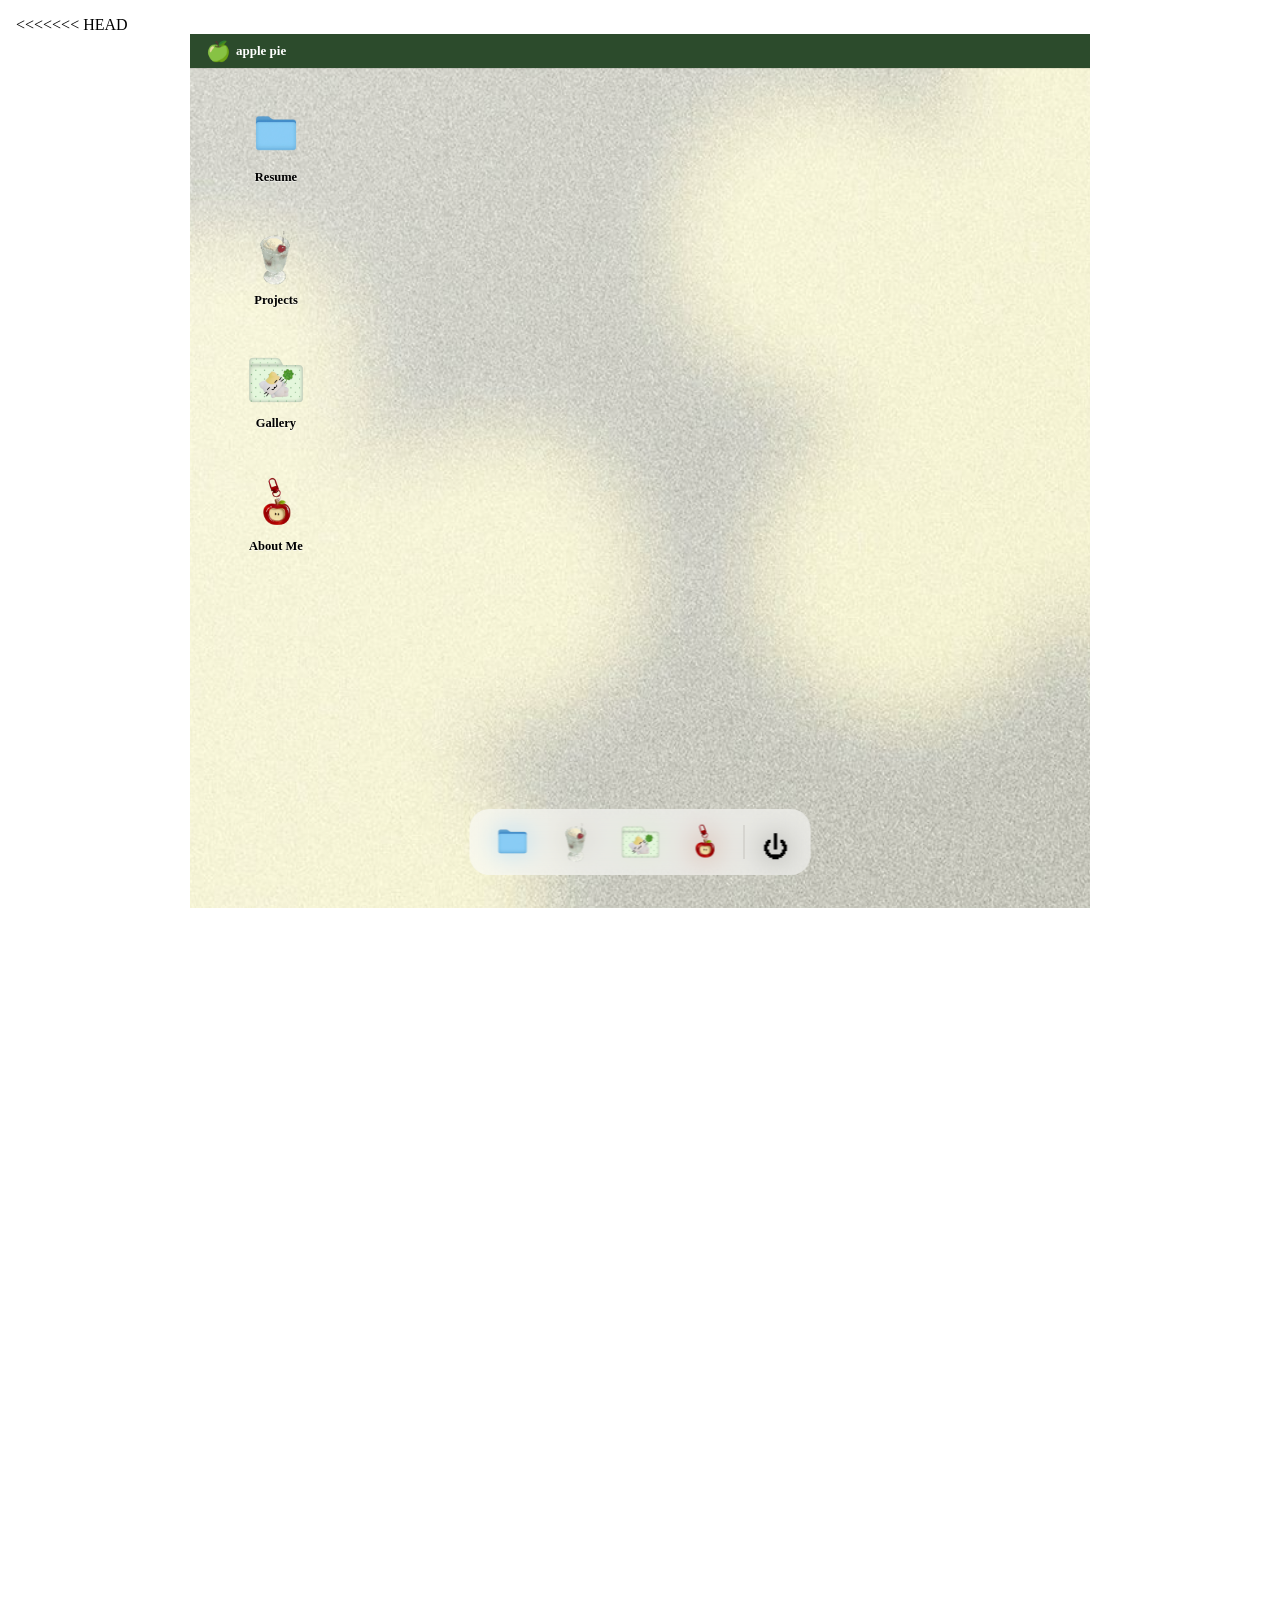
==== desktop/desktop.html @ 56070a5b "Merge remote changes" ====
<<<<<<< HEAD
<!DOCTYPE html>
<html lang="en">
<head>
<meta charset="UTF-8" />
<meta name="viewport" content="width=device-width, initial-scale=1.0" />
<title>Mandy's Desktop</title>
<link rel="preconnect" href="https://fonts.googleapis.com">
<link href="https://fonts.googleapis.com/css2?family=Quicksand:wght@500;600;700&family=Poppins:wght@400;500&family=Caveat:wght@600;700&display=swap" rel="stylesheet">
<link rel="stylesheet" href="desktop.css" />
</head>
<body>

  <div class="desktop-screen"> 
  <!-- Menu Bar -->
  <header class="menubar">
    <div class="menubar-left">
      <span class="menubar-logo">🍏</span>
      <span class="menubar-title">apple pie</span>
      <!-- <span class="menubar-item">File</span>
      <span class="menubar-item">Edit</span>
      <span class="menubar-item">View</span> -->
    </div>
    <div class="menubar-right">
      <span class="menubar-clock" id="clock"> </span>
    </div>
  </header>

  <div class="desktop-stage">
    <!-- Desktop -->
    <main id="desktop">

      <!-- Desktop icons -->
      <div class="icon-grid">
        <div class="folder" data-window="resumeWindow">
          <div class="folder-icon folder-icon--resume">
            <img class="folder-icon__img" src="/assets/folders/folder1.png" alt="Resume icon" />
          </div>
          <span class="folder-label">Resume</span>
        </div>

        <div class="folder" data-window="projectsWindow">
          <div class="folder-icon folder-icon--projects">
            <img class="folder-icon__img" src="/assets/folders/folder2.png" alt="Projects icon" />
          </div>
          <span class="folder-label">Projects</span>
        </div>

        <div class="folder" data-window="galleryWindow">
          <div class="folder-icon folder-icon--gallery">
            <img class="folder-icon__img" src="/assets/folders/folder3.png" alt="Gallery icon" />
          </div>
          <span class="folder-label">Gallery</span>
        </div>

        <div class="folder" data-window="aboutWindow">
          <div class="folder-icon folder-icon--about">
            <img class="folder-icon__img" src="/assets/folders/folder4.png" alt="About icon" />
          </div>
          <span class="folder-label">About Me</span>
        </div>

      </div>

    </main>

    <!-- ===== Windows ===== -->

    <!-- Resume Window -->
    <div class="window" id="resumeWindow" data-default-w="560" data-default-h="420" data-default-top="40" data-default-left="220">
      <div class="window-header">
        <div class="window-controls">
          <button class="window-control window-control--min" data-action="min" aria-label="Minimize">—</button>
          <button class="window-control window-control--max" data-action="max" aria-label="Toggle fullscreen">▢</button>         
          <button class="window-control window-control--close" data-action="close" aria-label="Close">✕</button>
        </div>
        <span class="window-title">Resume.pdf</span>
        <span class="window-spacer"></span>
      </div>
      <div class="window-body">
        <h2>Amanda Christy S. Ruazol</h2>
        <p class="window-sub">Frontend / Web Developer</p>
        <p>Associate Software Engineer with a focus on JavaScript, TypeScript, and crafting cozy, detail-oriented frontend experiences. Currently building out a portfolio that blends clean code with handcrafted, game-inspired design.</p>
        <h3>Skills</h3>
        <ul class="window-list">
          <li>JavaScript &amp; TypeScript</li>
          <li>HTML5 Canvas &amp; interactive UI</li>
          <li>Frontend architecture &amp; team coding standards</li>
        </ul>
      </div>
    </div>

    <!-- Projects Window -->
    <div class="window" id="projectsWindow" data-default-w="600" data-default-h="440" data-default-top="120" data-default-left="240">
      <div class="window-header">
        <div class="window-controls">
          <button class="window-control window-control--min" data-action="min" aria-label="Minimize">—</button>
          <button class="window-control window-control--max" data-action="max" aria-label="Toggle fullscreen">▢</button>         
          <button class="window-control window-control--close" data-action="close" aria-label="Close">✕</button>
        </div>
        <span class="window-title">Projects</span>
        <span class="window-spacer"></span>
      </div>
      <div class="window-body">
        <div class="project-card">
          <h3>Cozy Town Portfolio</h3>
          <p>A Stardew Valley-inspired about-me site built with vanilla JS and the Canvas API — walk a character around town to explore.</p>
        </div>
        <div class="project-card">
          <h3>HEARTHLOG</h3>
          <p>A pixel-art cottagecore practice journal app, reworked from an early pastel concept into a warmer handcrafted theme.</p>
        </div>
        <div class="project-card">
          <h3>Depreciation Services Site</h3>
          <p>A Next.js 14 portfolio project deployed via Vercel, modeled on a property depreciation services business.</p>
        </div>
      </div>
    </div>

    <!-- Gallery Window -->
    <div class="window" id="galleryWindow" data-default-w="560" data-default-h="400" data-default-top="150" data-default-left="260">
      <div class="window-header">
        <div class="window-controls">
          <button class="window-control window-control--min" data-action="min" aria-label="Minimize">—</button>
          <button class="window-control window-control--max" data-action="max" aria-label="Toggle fullscreen">▢</button>         
          <button class="window-control window-control--close" data-action="close" aria-label="Close">✕</button>
        </div>
        <span class="window-title">Gallery</span>
        <span class="window-spacer"></span>
      </div>
      <div class="window-body">
        <p>Sketches, OCs, and pixel art live here. Drop your image files in and swap these placeholders out.</p>
        <div class="gallery-grid">
          <div class="gallery-tile">🎨</div>
          <div class="gallery-tile">🪴</div>
          <div class="gallery-tile">🧶</div>
          <div class="gallery-tile">🐾</div>
        </div>
      </div>
    </div>

    <!-- About Window -->
    <div class="window" id="aboutWindow" data-default-w="500" data-default-h="360" data-default-top="180" data-default-left="280">
      <div class="window-header">
        <div class="window-controls">
          <button class="window-control window-control--min" data-action="min" aria-label="Minimize">—</button>
          <button class="window-control window-control--max" data-action="max" aria-label="Toggle fullscreen">▢</button>         
          <button class="window-control window-control--close" data-action="close" aria-label="Close">✕</button>
        </div>
        <span class="window-title">About Me</span>
        <span class="window-spacer"></span>
      </div>
      <div class="window-body">
        <h2>Hi, I'm Mandy 🌿</h2>
        <p>I build cozy, detail-driven web experiences and love mixing technical work with pixel art and handcrafted design. Welcome to my desktop!</p>
      </div>
    </div>

  </div>


  <!-- Dock -->
  <nav class="dock" aria-label="Dock">
    <button class="dock-item" data-window="resumeWindow">
      <img src="/assets/folders/folder1.png" alt="Resume" />
      <i>Resume</i>
    </button>
    <button class="dock-item" data-window="projectsWindow">
      <img src="/assets/folders/folder2.png" alt="Projects" />
      <i>Projects</i>
    </button>
    <button class="dock-item" data-window="galleryWindow">
      <img src="/assets/folders/folder3.png" alt="Gallery" />
      <i>Gallery</i>
    </button>
    <button class="dock-item" data-window="aboutWindow">
      <img src="/assets/folders/folder4.png" alt="About" />
      <i>About</i>
    </button>
    <span class="dock-divider"></span>
    <button class="dock-item dock-item--exit" id="dockLogout"><span>⏻</span><i>Log Out</i></button>
  </nav>

  <!-- Logout confirm modal -->
  <div class="modal-overlay" id="logoutOverlay">
    <div class="modal">
      <!-- <p class="modal__plant">🌿</p> -->
      <h3>Heading out already?</h3>
      <p>You'll be logged out and sent back to the homepage.</p>
      <div class="modal__actions">
        <button class="modal__btn modal__btn--no" id="logoutNo">Stay</button>
        <button class="modal__btn modal__btn--yes" id="logoutYes">Log Out</button>
      </div>
    </div>
  </div>

  <script src="desktop.js"></script>
  </div>
</body>
=======
<!DOCTYPE html>
<html lang="en">
<head>
<meta charset="UTF-8" />
<meta name="viewport" content="width=device-width, initial-scale=1.0" />
<title>Mandy's Desktop</title>
<link rel="preconnect" href="https://fonts.googleapis.com">
<link href="https://fonts.googleapis.com/css2?family=Quicksand:wght@500;600;700&family=Poppins:wght@400;500&family=Caveat:wght@600;700&display=swap" rel="stylesheet">
<link rel="stylesheet" href="desktop.css" />
</head>
<body>

  <div class="desktop-screen"> 
  <!-- Menu Bar -->
  <header class="menubar">
    <div class="menubar-left">
      <span class="menubar-logo">🍏</span>
      <span class="menubar-title">apple pie</span>
      <!-- <span class="menubar-item">File</span>
      <span class="menubar-item">Edit</span>
      <span class="menubar-item">View</span> -->
    </div>
    <div class="menubar-right">
      <span class="menubar-clock" id="clock"> </span>
    </div>
  </header>

  <div class="desktop-stage">
    <!-- Desktop -->
    <main id="desktop">

      <!-- Desktop icons -->
      <div class="icon-grid">
        <div class="folder" data-window="resumeWindow">
          <div class="folder-icon folder-icon--resume">
            <img class="folder-icon__img" src="/assets/folders/folder1.png" alt="Resume icon" />
          </div>
          <span class="folder-label">Resume</span>
        </div>

        <div class="folder" data-window="projectsWindow">
          <div class="folder-icon folder-icon--projects">
            <img class="folder-icon__img" src="/assets/folders/folder2.png" alt="Projects icon" />
          </div>
          <span class="folder-label">Projects</span>
        </div>

        <div class="folder" data-window="galleryWindow">
          <div class="folder-icon folder-icon--gallery">
            <img class="folder-icon__img" src="/assets/folders/folder3.png" alt="Gallery icon" />
          </div>
          <span class="folder-label">Gallery</span>
        </div>

        <div class="folder" data-window="aboutWindow">
          <div class="folder-icon folder-icon--about">
            <img class="folder-icon__img" src="/assets/folders/folder4.png" alt="About icon" />
          </div>
          <span class="folder-label">About Me</span>
        </div>

      </div>

    </main>

    <!-- ===== Windows ===== -->

    <!-- Resume Window -->
    <div class="window" id="resumeWindow" data-default-w="560" data-default-h="420" data-default-top="40" data-default-left="220">
      <div class="window-header">
        <div class="window-controls">
          <button class="window-control window-control--min" data-action="min" aria-label="Minimize">—</button>
          <button class="window-control window-control--max" data-action="max" aria-label="Toggle fullscreen">▢</button>         
          <button class="window-control window-control--close" data-action="close" aria-label="Close">✕</button>
        </div>
        <span class="window-title">Resume.pdf</span>
        <span class="window-spacer"></span>
      </div>
      <div class="window-body">
        <h2>Amanda Christy S. Ruazol</h2>
        <p class="window-sub">Frontend / Web Developer</p>
        <p>Associate Software Engineer with a focus on JavaScript, TypeScript, and crafting cozy, detail-oriented frontend experiences. Currently building out a portfolio that blends clean code with handcrafted, game-inspired design.</p>
        <h3>Skills</h3>
        <ul class="window-list">
          <li>JavaScript &amp; TypeScript</li>
          <li>HTML5 Canvas &amp; interactive UI</li>
          <li>Frontend architecture &amp; team coding standards</li>
        </ul>
      </div>
    </div>

    <!-- Projects Window -->
    <div class="window" id="projectsWindow" data-default-w="600" data-default-h="440" data-default-top="120" data-default-left="240">
      <div class="window-header">
        <div class="window-controls">
          <button class="window-control window-control--min" data-action="min" aria-label="Minimize">—</button>
          <button class="window-control window-control--max" data-action="max" aria-label="Toggle fullscreen">▢</button>         
          <button class="window-control window-control--close" data-action="close" aria-label="Close">✕</button>
        </div>
        <span class="window-title">Projects</span>
        <span class="window-spacer"></span>
      </div>
      <div class="window-body">
        <div class="project-card">
          <h3>Cozy Town Portfolio</h3>
          <p>A Stardew Valley-inspired about-me site built with vanilla JS and the Canvas API — walk a character around town to explore.</p>
        </div>
        <div class="project-card">
          <h3>HEARTHLOG</h3>
          <p>A pixel-art cottagecore practice journal app, reworked from an early pastel concept into a warmer handcrafted theme.</p>
        </div>
        <div class="project-card">
          <h3>Depreciation Services Site</h3>
          <p>A Next.js 14 portfolio project deployed via Vercel, modeled on a property depreciation services business.</p>
        </div>
      </div>
    </div>

    <!-- Gallery Window -->
    <div class="window" id="galleryWindow" data-default-w="560" data-default-h="400" data-default-top="150" data-default-left="260">
      <div class="window-header">
        <div class="window-controls">
          <button class="window-control window-control--min" data-action="min" aria-label="Minimize">—</button>
          <button class="window-control window-control--max" data-action="max" aria-label="Toggle fullscreen">▢</button>         
          <button class="window-control window-control--close" data-action="close" aria-label="Close">✕</button>
        </div>
        <span class="window-title">Gallery</span>
        <span class="window-spacer"></span>
      </div>
      <div class="window-body">
        <p>Sketches, OCs, and pixel art live here. Drop your image files in and swap these placeholders out.</p>
        <div class="gallery-grid">
          <div class="gallery-tile">🎨</div>
          <div class="gallery-tile">🪴</div>
          <div class="gallery-tile">🧶</div>
          <div class="gallery-tile">🐾</div>
        </div>
      </div>
    </div>

    <!-- About Window -->
    <div class="window" id="aboutWindow" data-default-w="500" data-default-h="360" data-default-top="180" data-default-left="280">
      <div class="window-header">
        <div class="window-controls">
          <button class="window-control window-control--min" data-action="min" aria-label="Minimize">—</button>
          <button class="window-control window-control--max" data-action="max" aria-label="Toggle fullscreen">▢</button>         
          <button class="window-control window-control--close" data-action="close" aria-label="Close">✕</button>
        </div>
        <span class="window-title">About Me</span>
        <span class="window-spacer"></span>
      </div>
      <div class="window-body">
        <h2>Hi, I'm Mandy 🌿</h2>
        <p>I build cozy, detail-driven web experiences and love mixing technical work with pixel art and handcrafted design. Welcome to my desktop!</p>
      </div>
    </div>

  </div>


  <!-- Dock -->
  <nav class="dock" aria-label="Dock">
    <button class="dock-item" data-window="resumeWindow">
      <img src="/assets/folders/folder1.png" alt="Resume" />
      <i>Resume</i>
    </button>
    <button class="dock-item" data-window="projectsWindow">
      <img src="/assets/folders/folder2.png" alt="Projects" />
      <i>Projects</i>
    </button>
    <button class="dock-item" data-window="galleryWindow">
      <img src="/assets/folders/folder3.png" alt="Gallery" />
      <i>Gallery</i>
    </button>
    <button class="dock-item" data-window="aboutWindow">
      <img src="/assets/folders/folder4.png" alt="About" />
      <i>About</i>
    </button>
    <span class="dock-divider"></span>
    <button class="dock-item dock-item--exit" id="dockLogout"><span>⏻</span><i>Log Out</i></button>
  </nav>

  <!-- Logout confirm modal -->
  <div class="modal-overlay" id="logoutOverlay">
    <div class="modal">
      <!-- <p class="modal__plant">🌿</p> -->
      <h3>Heading out already?</h3>
      <p>You'll be logged out and sent back to the homepage.</p>
      <div class="modal__actions">
        <button class="modal__btn modal__btn--no" id="logoutNo">Stay</button>
        <button class="modal__btn modal__btn--yes" id="logoutYes">Log Out</button>
      </div>
    </div>
  </div>

  <script src="desktop.js"></script>
  </div>
</body>
>>>>>>> 85ffab3bead5f050ecdac1ff3af8a77c64971bf2
</html>
---- desktop/desktop.css ----
<<<<<<< HEAD
/* ============ Tokens ============ */
:root {
  --cream: #F2ECDC;
  --cream-deep: #E7DCC2;
  --sage: #9CAE8C;
  --sage-dark: #7E9470;
  --lilac: #C9AEDB;
  --terracotta: #D98E6B;
  --terracotta-dark: #C97953;
  --ink: #4A4339;
  --ink-soft: #6E6555;
  --cloud: #FBF7EE;
  --shadow: rgba(74, 67, 57, 0.18);
  --panel-border-light: #ffffff;
  --panel-border-mid: #8a8a8a;
  --panel-border-dark: #000000;
  --font-display: 'Press Start 2P', monospace;
}

* { box-sizing: border-box; }

html, body {
  align-items: center;
  margin: 0;
  padding: 8px 8px 16px;
  height: 100dvh;
  overflow: hidden;
  background: var(--sage);
}

/* ============ Desktop Screen ============ */
.desktop-screen {
  max-width: 900px;
  height: 100%;
  margin: 0 auto;
  font-family: var(--font-display);
  color: var(--ink);
  position: relative;
  display: flex;
  flex-direction: column;
  overflow: hidden;
  background-color: var(--cream);
  background-image:
  linear-gradient(to bottom right, rgba(255,255,255,0.35), rgba(255,255,255,0.08)),
  url("/assets/wallpaper2.jpg");
  background-position: center, center;
  background-size: cover, cover;
  background-repeat: no-repeat, no-repeat;

  /* ✨ Retro pop‑up border */
  border: 3px solid var(--panel-border-dark);
  border-top-color: var(--panel-border-light);
  border-left-color: var(--panel-border-mid);
  border-right-color: var(--panel-border-mid);
  border-bottom-color: var(--panel-border-dark);

  /* 💫 Inner glow + frame */
  box-shadow:
    inset 0 0 0 2px var(--panel-border-light),
    0 0 0 0 var(--panel-border-mid),
    0 20px 40px rgba(0, 0, 0, 0.18);
}

/* ============ Menu bar ============ */
.menubar {
  height: 34px;
  background: rgb(44, 75, 44);
  backdrop-filter: blur(8px);
  display: flex;
  align-items: center;
  justify-content: space-between;
  padding: 0 16px;
  margin: 0;
  font-family: var(--font-display);
  font-size: 13px;
  font-weight: 600;
  color: #fff;
  box-shadow: 0 1px 0 rgba(0,0,0,0.08);
  position: relative;
  z-index: 1000;
}

.menubar-left, .menubar-right {
  display: flex;
  align-items: center;
  gap: 5px;
}

.menubar-logo { font-size: 20px; }
.menubar-title { font-weight: 700; }
.menubar-item { opacity: 0.85; cursor: default; }
.menubar-item:hover { opacity: 1; }

.menubar-clock {
  font-variant-numeric: tabular-nums;
  letter-spacing: 0.5px;
}

.logout-btn {
  display: flex;
  align-items: center;
  gap: 5px;
  background: var(--terracotta);
  color: #fff;
  border: none;
  border-radius: 14px;
  padding: 5px 12px;
  font-family: var(--font-display);
  font-weight: 600;
  font-size: 12px;
  cursor: pointer;
  transition: background 0.15s ease, transform 0.15s ease;
}
.logout-btn:hover {
  background: var(--terracotta-dark);
  transform: translateY(-1px);
}
.logout-icon { font-size: 13px; }

/* ============ Desktop ============ */
.desktop-stage {
  position: relative;
  flex: 1;
  min-height: 0;
  overflow: hidden;
}

#desktop {
  position: relative;
  flex: 1;
  min-height: 0;
  width: 100%;
  padding: 28px 40px;
  height: 100%;
}

.icon-grid {
  display: flex;
  flex-wrap: wrap;
  gap: 26px;
  width: 140px;
}

.folder {
  width: 92px;
  display: flex;
  flex-direction: column;
  align-items: center;
  gap: 6px;
  cursor: pointer;
  padding: 8px 4px;
  border-radius: 10px;
  transition: background 0.15s ease;
}
.folder:hover { background: rgba(255,255,255,0.35); }
.folder:active { background: rgba(255,255,255,0.5); }

.folder-icon {
  width: 60px;
  height: 60px;
  display: flex;
  align-items: center;
  justify-content: center;
  font-size: 24px;
}

.folder-icon__img {
  width: 100%;
  height: 100%;
  object-fit: cover;
  display: block;
}

.folder-label {
  font-family: var(--font-display);
  font-size: 12.5px;
  font-weight: 600;
  color: var(--ink);
  text-shadow: 0 1px 0 rgba(255,255,255,0.6);
  text-align: center;
}

/* ============ Windows ============ */
.window {
  display: none;
  position: absolute;
  top: 18%;
  left: 30%;
  width: 460px;
  background: var(--cloud);
  border-radius: 10px;
  border: 3px solid var(--panel-border-dark);
  border-top-color: var(--panel-border-light);
  border-left-color: var(--panel-border-light);
  border-right-color: var(--panel-border-mid);
  border-bottom-color: var(--panel-border-dark);
  box-shadow:
    inset 0 0 0 2px var(--panel-border-light),
    0 10px 30px rgba(0,0,0,0.25);
  overflow: hidden;
  z-index: 100;
}
.window.is-open { display: flex; flex-direction: column; }
.window.is-maximized {
  top: 0 !important;
  left: 0 !important;
  width: 100% !important;
  height: 100% !important;
  border-radius: 0 !important;
}

.window-header {
  background: var(--ink-soft);
  padding: 10px 14px;
  display: flex;
  align-items: center;
  gap: 10px;
  cursor: grab;
  font-family: var(--font-display);
}
.window-header:active { cursor: grabbing; }

.window-controls { display: flex; gap: 8px; align-items: center; }
.window-control {
  width: 23px;
  height: 23px;
  border: none;
  border-radius: 50%;
  display: inline-flex;
  align-items: center;
  justify-content: center;
  font-size: 11px;
  font-weight: 700;
  cursor: pointer;
  padding: 0;
  color: #fff;
  background: rgba(255,255,255,0.16);
  transition: transform 0.15s ease, background 0.15s ease;
}
.window-control:hover { transform: scale(1.05); background: rgba(255,255,255,0.24); }
.window-control--close { background: #C95B5B; }
.window-control--close:hover { background: #D96A6A; }
.window-control--min { background: #D4B157; }
.window-control--min:hover { background: #E0BE65; }
.window-control--max { background: #7E9470; font-size: 13px; line-height: 1; }
.window-control--max:hover { background: #8FA67F; }

.window-title {
  flex: 1;
  text-align: center;
  font-size: 13px;
  font-weight: 700;
  color: #fff;
}
.window-spacer { width: 53px; }

.window-body {
  padding: 22px 26px;
  overflow-y: auto;
  flex: 1 1 auto;
  min-height: 0;
  font-size: 14px;
  line-height: 1.6;
  color: var(--ink-soft);
}
.window-body h2 {
  font-family: var(--font-display);
  color: var(--ink);
  margin: 0 0 4px;
  font-size: 21px;
}
.window-body h3 {
  font-family: var(--font-display);
  color: var(--ink);
  font-size: 15px;
  margin: 16px 0 8px;
}
.window-sub {
  font-style: italic;
  color: var(--terracotta-dark);
  margin: 0 0 12px;
  font-size: 13px;
}
.window-list { margin: 0; padding-left: 18px; }
.window-list li { margin-bottom: 4px; }

.project-card {
  background: rgba(156,174,140,0.12);
  border-radius: 10px;
  padding: 12px 16px;
  margin-bottom: 12px;
}
.project-card h3 { margin: 0 0 6px; }
.project-card p { margin: 0; }

.gallery-grid {
  display: grid;
  grid-template-columns: repeat(2, 1fr);
  gap: 14px;
  margin-top: 14px;
}
.gallery-tile {
  background: rgba(201,174,219,0.18);
  border-radius: 12px;
  height: 90px;
  display: flex;
  align-items: center;
  justify-content: center;
  font-size: 32px;
}

/* ============ Dock ============ */
.dock {
  position: fixed;
  bottom: 25px;
  left: 50%;
  transform: translateX(-50%);
  display: flex;
  align-items: flex-end;
  gap: 6px;
  background: rgba(255,255,255,0.35);
  backdrop-filter: blur(14px);
  border-radius: 20px;
  padding: 8px 14px;
  box-shadow: 0 10px 30px var(--shadow), inset 0 0 0 1px rgba(255,255,255,0.5);
  z-index: 900;
}

.dock-item {
  background: none;
  border: none;
  display: flex;
  flex-direction: column;
  align-items: center;
  cursor: pointer;
  font-size: 26px;
  padding: 4px 8px;
  border-radius: 12px;
  transition: transform 0.15s ease;
  position: relative;
}

.dock-item img {
  width: 42px;
  height: 42px;
  object-fit: cover;
  display: block;
}
.dock-item:hover { transform: translateY(-6px) scale(1.08); }
.dock-item i {
  position: absolute;
  bottom: -22px;
  font-family: var(--font-display);
  font-style: normal;
  font-size: 15px;
  font-weight: 700;
  color: var(--ink);
  background: var(--cloud);
  padding: 1px 8px;
  border-radius: 8px;
  white-space: nowrap;
  opacity: 0;
  pointer-events: none;
  transition: opacity 0.15s ease;
}
.dock-item:hover i { opacity: 1; }

.dock-divider {
  width: 1px;
  height: 34px;
  background: rgba(74,67,57,0.2);
  margin: 0 4px;
  align-self: center;
}

.dock-item--exit span { color: var(--terracotta-dark); }

/* ============ Logout modal ============ */
.modal-overlay {
  display: none;
  position: fixed;
  inset: 0;
  background: rgba(74,67,57,0.35);
  backdrop-filter: blur(3px);
  align-items: center;
  justify-content: center;
  z-index: 2000;
}
.modal-overlay.is-open { display: flex; }

.modal {
  background: var(--cloud);
  border-radius: 18px;
  padding: 28px 30px 24px;
  width: 300px;
  text-align: center;
  box-shadow: 0 20px 50px rgba(0,0,0,0.3);
}
.modal__plant { font-size: 30px; margin: 0 0 6px; }
.modal h3 {
  font-family: var(--font-display);
  margin: 0 0 8px;
  font-size: 18px;
  color: var(--ink);
}
.modal p { font-size: 13px; color: var(--ink-soft); margin: 0 0 18px; }

.modal__actions { display: flex; gap: 10px; justify-content: center; }
.modal__btn {
  font-family: var(--font-display);
  font-weight: 700;
  font-size: 13px;
  border: none;
  border-radius: 12px;
  padding: 9px 18px;
  cursor: pointer;
  transition: transform 0.15s ease, background 0.15s ease;
}
.modal__btn--no { background: rgba(156,174,140,0.25); color: var(--ink); }
.modal__btn--no:hover { background: rgba(156,174,140,0.4); }
.modal__btn--yes { background: var(--terracotta); color: #fff; }
.modal__btn--yes:hover { background: var(--terracotta-dark); transform: translateY(-1px); }

/* ============ Responsive ============ */
@media (max-width: 720px) {
  .sticky-note { position: static; margin: 20px 0; transform: none; }
  .sticker { display: none; }
  .window { width: 90vw !important; left: 5vw !important; }
  .menubar-item { display: none; }
}

/* ===== Taskbar ===== */
.taskbar {
  position: fixed;
  bottom: 0;
  left: 0;
  width: 100%;
  height: 36px;
  background: linear-gradient(to top, #3a5ba0, #5c7edc);
  display: flex;
  align-items: center;
  padding: 0 6px;
  box-shadow: inset 0 1px #fff, 0 -2px #000;
  font-family: var(--font-display);
  z-index: 1000;
}

.start-btn {
  background: linear-gradient(to bottom, #5c7edc, #3a5ba0);
  color: #fff;
  border: 2px solid #000;
  border-top-color: #fff;
  border-left-color: #fff;
  border-radius: 3px;
  font-family: var(--font-display);
  font-size: 13px;
  padding: 4px 10px;
  cursor: pointer;
  margin-right: 6px;
}
.start-btn:hover { filter: brightness(1.1); }

.taskbar-open {
  display: flex;
  gap: 4px;
  flex: 1;
  overflow-x: auto;
}

.taskbar-tab {
  background: linear-gradient(to bottom, #eaeaea, #cfcfcf);
  border: 2px solid #000;
  border-top-color: #fff;
  border-left-color: #fff;
  border-radius: 3px;
  padding: 3px 8px;
  font-size: 12px;
  cursor: pointer;
=======
/* ============ Tokens ============ */
:root {
  --cream: #F2ECDC;
  --cream-deep: #E7DCC2;
  --sage: #9CAE8C;
  --sage-dark: #7E9470;
  --lilac: #C9AEDB;
  --terracotta: #D98E6B;
  --terracotta-dark: #C97953;
  --ink: #4A4339;
  --ink-soft: #6E6555;
  --cloud: #FBF7EE;
  --shadow: rgba(74, 67, 57, 0.18);
  --panel-border-light: #ffffff;
  --panel-border-mid: #8a8a8a;
  --panel-border-dark: #000000;
  --font-display: 'Press Start 2P', monospace;
}

* { box-sizing: border-box; }

html, body {
  align-items: center;
  margin: 0;
  padding: 8px 8px 16px;
  height: 100dvh;
  overflow: hidden;
  background: var(--sage);
}

/* ============ Desktop Screen ============ */
.desktop-screen {
  max-width: 900px;
  height: 100%;
  margin: 0 auto;
  font-family: var(--font-display);
  color: var(--ink);
  position: relative;
  display: flex;
  flex-direction: column;
  overflow: hidden;
  background-color: var(--cream);
  background-image:
  linear-gradient(to bottom right, rgba(255,255,255,0.35), rgba(255,255,255,0.08)),
  url("/assets/wallpaper2.jpg");
  background-position: center, center;
  background-size: cover, cover;
  background-repeat: no-repeat, no-repeat;

  /* ✨ Retro pop‑up border */
  border: 3px solid var(--panel-border-dark);
  border-top-color: var(--panel-border-light);
  border-left-color: var(--panel-border-mid);
  border-right-color: var(--panel-border-mid);
  border-bottom-color: var(--panel-border-dark);

  /* 💫 Inner glow + frame */
  box-shadow:
    inset 0 0 0 2px var(--panel-border-light),
    0 0 0 0 var(--panel-border-mid),
    0 20px 40px rgba(0, 0, 0, 0.18);
}

/* ============ Menu bar ============ */
.menubar {
  height: 34px;
  background: rgb(44, 75, 44);
  backdrop-filter: blur(8px);
  display: flex;
  align-items: center;
  justify-content: space-between;
  padding: 0 16px;
  margin: 0;
  font-family: var(--font-display);
  font-size: 13px;
  font-weight: 600;
  color: #fff;
  box-shadow: 0 1px 0 rgba(0,0,0,0.08);
  position: relative;
  z-index: 1000;
}

.menubar-left, .menubar-right {
  display: flex;
  align-items: center;
  gap: 5px;
}

.menubar-logo { font-size: 20px; }
.menubar-title { font-weight: 700; }
.menubar-item { opacity: 0.85; cursor: default; }
.menubar-item:hover { opacity: 1; }

.menubar-clock {
  font-variant-numeric: tabular-nums;
  letter-spacing: 0.5px;
}

.logout-btn {
  display: flex;
  align-items: center;
  gap: 5px;
  background: var(--terracotta);
  color: #fff;
  border: none;
  border-radius: 14px;
  padding: 5px 12px;
  font-family: var(--font-display);
  font-weight: 600;
  font-size: 12px;
  cursor: pointer;
  transition: background 0.15s ease, transform 0.15s ease;
}
.logout-btn:hover {
  background: var(--terracotta-dark);
  transform: translateY(-1px);
}
.logout-icon { font-size: 13px; }

/* ============ Desktop ============ */
.desktop-stage {
  position: relative;
  flex: 1;
  min-height: 0;
  overflow: hidden;
}

#desktop {
  position: relative;
  flex: 1;
  min-height: 0;
  width: 100%;
  padding: 28px 40px;
  height: 100%;
}

.icon-grid {
  display: flex;
  flex-wrap: wrap;
  gap: 26px;
  width: 140px;
}

.folder {
  width: 92px;
  display: flex;
  flex-direction: column;
  align-items: center;
  gap: 6px;
  cursor: pointer;
  padding: 8px 4px;
  border-radius: 10px;
  transition: background 0.15s ease;
}
.folder:hover { background: rgba(255,255,255,0.35); }
.folder:active { background: rgba(255,255,255,0.5); }

.folder-icon {
  width: 60px;
  height: 60px;
  display: flex;
  align-items: center;
  justify-content: center;
  font-size: 24px;
}

.folder-icon__img {
  width: 100%;
  height: 100%;
  object-fit: cover;
  display: block;
}

.folder-label {
  font-family: var(--font-display);
  font-size: 12.5px;
  font-weight: 600;
  color: var(--ink);
  text-shadow: 0 1px 0 rgba(255,255,255,0.6);
  text-align: center;
}

/* ============ Windows ============ */
.window {
  display: none;
  position: absolute;
  top: 18%;
  left: 30%;
  width: 460px;
  background: var(--cloud);
  border-radius: 10px;
  border: 3px solid var(--panel-border-dark);
  border-top-color: var(--panel-border-light);
  border-left-color: var(--panel-border-light);
  border-right-color: var(--panel-border-mid);
  border-bottom-color: var(--panel-border-dark);
  box-shadow:
    inset 0 0 0 2px var(--panel-border-light),
    0 10px 30px rgba(0,0,0,0.25);
  overflow: hidden;
  z-index: 100;
}
.window.is-open { display: flex; flex-direction: column; }
.window.is-maximized {
  top: 0 !important;
  left: 0 !important;
  width: 100% !important;
  height: 100% !important;
  border-radius: 0 !important;
}

.window-header {
  background: var(--ink-soft);
  padding: 10px 14px;
  display: flex;
  align-items: center;
  gap: 10px;
  cursor: grab;
  font-family: var(--font-display);
}
.window-header:active { cursor: grabbing; }

.window-controls { display: flex; gap: 8px; align-items: center; }
.window-control {
  width: 23px;
  height: 23px;
  border: none;
  border-radius: 50%;
  display: inline-flex;
  align-items: center;
  justify-content: center;
  font-size: 11px;
  font-weight: 700;
  cursor: pointer;
  padding: 0;
  color: #fff;
  background: rgba(255,255,255,0.16);
  transition: transform 0.15s ease, background 0.15s ease;
}
.window-control:hover { transform: scale(1.05); background: rgba(255,255,255,0.24); }
.window-control--close { background: #C95B5B; }
.window-control--close:hover { background: #D96A6A; }
.window-control--min { background: #D4B157; }
.window-control--min:hover { background: #E0BE65; }
.window-control--max { background: #7E9470; font-size: 13px; line-height: 1; }
.window-control--max:hover { background: #8FA67F; }

.window-title {
  flex: 1;
  text-align: center;
  font-size: 13px;
  font-weight: 700;
  color: #fff;
}
.window-spacer { width: 53px; }

.window-body {
  padding: 22px 26px;
  overflow-y: auto;
  flex: 1 1 auto;
  min-height: 0;
  font-size: 14px;
  line-height: 1.6;
  color: var(--ink-soft);
}
.window-body h2 {
  font-family: var(--font-display);
  color: var(--ink);
  margin: 0 0 4px;
  font-size: 21px;
}
.window-body h3 {
  font-family: var(--font-display);
  color: var(--ink);
  font-size: 15px;
  margin: 16px 0 8px;
}
.window-sub {
  font-style: italic;
  color: var(--terracotta-dark);
  margin: 0 0 12px;
  font-size: 13px;
}
.window-list { margin: 0; padding-left: 18px; }
.window-list li { margin-bottom: 4px; }

.project-card {
  background: rgba(156,174,140,0.12);
  border-radius: 10px;
  padding: 12px 16px;
  margin-bottom: 12px;
}
.project-card h3 { margin: 0 0 6px; }
.project-card p { margin: 0; }

.gallery-grid {
  display: grid;
  grid-template-columns: repeat(2, 1fr);
  gap: 14px;
  margin-top: 14px;
}
.gallery-tile {
  background: rgba(201,174,219,0.18);
  border-radius: 12px;
  height: 90px;
  display: flex;
  align-items: center;
  justify-content: center;
  font-size: 32px;
}

/* ============ Dock ============ */
.dock {
  position: fixed;
  bottom: 25px;
  left: 50%;
  transform: translateX(-50%);
  display: flex;
  align-items: flex-end;
  gap: 6px;
  background: rgba(255,255,255,0.35);
  backdrop-filter: blur(14px);
  border-radius: 20px;
  padding: 8px 14px;
  box-shadow: 0 10px 30px var(--shadow), inset 0 0 0 1px rgba(255,255,255,0.5);
  z-index: 900;
}

.dock-item {
  background: none;
  border: none;
  display: flex;
  flex-direction: column;
  align-items: center;
  cursor: pointer;
  font-size: 26px;
  padding: 4px 8px;
  border-radius: 12px;
  transition: transform 0.15s ease;
  position: relative;
}

.dock-item img {
  width: 42px;
  height: 42px;
  object-fit: cover;
  display: block;
}
.dock-item:hover { transform: translateY(-6px) scale(1.08); }
.dock-item i {
  position: absolute;
  bottom: -22px;
  font-family: var(--font-display);
  font-style: normal;
  font-size: 15px;
  font-weight: 700;
  color: var(--ink);
  background: var(--cloud);
  padding: 1px 8px;
  border-radius: 8px;
  white-space: nowrap;
  opacity: 0;
  pointer-events: none;
  transition: opacity 0.15s ease;
}
.dock-item:hover i { opacity: 1; }

.dock-divider {
  width: 1px;
  height: 34px;
  background: rgba(74,67,57,0.2);
  margin: 0 4px;
  align-self: center;
}

.dock-item--exit span { color: var(--terracotta-dark); }

/* ============ Logout modal ============ */
.modal-overlay {
  display: none;
  position: fixed;
  inset: 0;
  background: rgba(74,67,57,0.35);
  backdrop-filter: blur(3px);
  align-items: center;
  justify-content: center;
  z-index: 2000;
}
.modal-overlay.is-open { display: flex; }

.modal {
  background: var(--cloud);
  border-radius: 18px;
  padding: 28px 30px 24px;
  width: 300px;
  text-align: center;
  box-shadow: 0 20px 50px rgba(0,0,0,0.3);
}
.modal__plant { font-size: 30px; margin: 0 0 6px; }
.modal h3 {
  font-family: var(--font-display);
  margin: 0 0 8px;
  font-size: 18px;
  color: var(--ink);
}
.modal p { font-size: 13px; color: var(--ink-soft); margin: 0 0 18px; }

.modal__actions { display: flex; gap: 10px; justify-content: center; }
.modal__btn {
  font-family: var(--font-display);
  font-weight: 700;
  font-size: 13px;
  border: none;
  border-radius: 12px;
  padding: 9px 18px;
  cursor: pointer;
  transition: transform 0.15s ease, background 0.15s ease;
}
.modal__btn--no { background: rgba(156,174,140,0.25); color: var(--ink); }
.modal__btn--no:hover { background: rgba(156,174,140,0.4); }
.modal__btn--yes { background: var(--terracotta); color: #fff; }
.modal__btn--yes:hover { background: var(--terracotta-dark); transform: translateY(-1px); }

/* ============ Responsive ============ */
@media (max-width: 720px) {
  .sticky-note { position: static; margin: 20px 0; transform: none; }
  .sticker { display: none; }
  .window { width: 90vw !important; left: 5vw !important; }
  .menubar-item { display: none; }
}

/* ===== Taskbar ===== */
.taskbar {
  position: fixed;
  bottom: 0;
  left: 0;
  width: 100%;
  height: 36px;
  background: linear-gradient(to top, #3a5ba0, #5c7edc);
  display: flex;
  align-items: center;
  padding: 0 6px;
  box-shadow: inset 0 1px #fff, 0 -2px #000;
  font-family: var(--font-display);
  z-index: 1000;
}

.start-btn {
  background: linear-gradient(to bottom, #5c7edc, #3a5ba0);
  color: #fff;
  border: 2px solid #000;
  border-top-color: #fff;
  border-left-color: #fff;
  border-radius: 3px;
  font-family: var(--font-display);
  font-size: 13px;
  padding: 4px 10px;
  cursor: pointer;
  margin-right: 6px;
}
.start-btn:hover { filter: brightness(1.1); }

.taskbar-open {
  display: flex;
  gap: 4px;
  flex: 1;
  overflow-x: auto;
}

.taskbar-tab {
  background: linear-gradient(to bottom, #eaeaea, #cfcfcf);
  border: 2px solid #000;
  border-top-color: #fff;
  border-left-color: #fff;
  border-radius: 3px;
  padding: 3px 8px;
  font-size: 12px;
  cursor: pointer;
>>>>>>> 85ffab3bead5f050ecdac1ff3af8a77c64971bf2
}
---- desktop/desktop.css ----
<<<<<<< HEAD
/* ============ Tokens ============ */
:root {
  --cream: #F2ECDC;
  --cream-deep: #E7DCC2;
  --sage: #9CAE8C;
  --sage-dark: #7E9470;
  --lilac: #C9AEDB;
  --terracotta: #D98E6B;
  --terracotta-dark: #C97953;
  --ink: #4A4339;
  --ink-soft: #6E6555;
  --cloud: #FBF7EE;
  --shadow: rgba(74, 67, 57, 0.18);
  --panel-border-light: #ffffff;
  --panel-border-mid: #8a8a8a;
  --panel-border-dark: #000000;
  --font-display: 'Press Start 2P', monospace;
}

* { box-sizing: border-box; }

html, body {
  align-items: center;
  margin: 0;
  padding: 8px 8px 16px;
  height: 100dvh;
  overflow: hidden;
  background: var(--sage);
}

/* ============ Desktop Screen ============ */
.desktop-screen {
  max-width: 900px;
  height: 100%;
  margin: 0 auto;
  font-family: var(--font-display);
  color: var(--ink);
  position: relative;
  display: flex;
  flex-direction: column;
  overflow: hidden;
  background-color: var(--cream);
  background-image:
  linear-gradient(to bottom right, rgba(255,255,255,0.35), rgba(255,255,255,0.08)),
  url("/assets/wallpaper2.jpg");
  background-position: center, center;
  background-size: cover, cover;
  background-repeat: no-repeat, no-repeat;

  /* ✨ Retro pop‑up border */
  border: 3px solid var(--panel-border-dark);
  border-top-color: var(--panel-border-light);
  border-left-color: var(--panel-border-mid);
  border-right-color: var(--panel-border-mid);
  border-bottom-color: var(--panel-border-dark);

  /* 💫 Inner glow + frame */
  box-shadow:
    inset 0 0 0 2px var(--panel-border-light),
    0 0 0 0 var(--panel-border-mid),
    0 20px 40px rgba(0, 0, 0, 0.18);
}

/* ============ Menu bar ============ */
.menubar {
  height: 34px;
  background: rgb(44, 75, 44);
  backdrop-filter: blur(8px);
  display: flex;
  align-items: center;
  justify-content: space-between;
  padding: 0 16px;
  margin: 0;
  font-family: var(--font-display);
  font-size: 13px;
  font-weight: 600;
  color: #fff;
  box-shadow: 0 1px 0 rgba(0,0,0,0.08);
  position: relative;
  z-index: 1000;
}

.menubar-left, .menubar-right {
  display: flex;
  align-items: center;
  gap: 5px;
}

.menubar-logo { font-size: 20px; }
.menubar-title { font-weight: 700; }
.menubar-item { opacity: 0.85; cursor: default; }
.menubar-item:hover { opacity: 1; }

.menubar-clock {
  font-variant-numeric: tabular-nums;
  letter-spacing: 0.5px;
}

.logout-btn {
  display: flex;
  align-items: center;
  gap: 5px;
  background: var(--terracotta);
  color: #fff;
  border: none;
  border-radius: 14px;
  padding: 5px 12px;
  font-family: var(--font-display);
  font-weight: 600;
  font-size: 12px;
  cursor: pointer;
  transition: background 0.15s ease, transform 0.15s ease;
}
.logout-btn:hover {
  background: var(--terracotta-dark);
  transform: translateY(-1px);
}
.logout-icon { font-size: 13px; }

/* ============ Desktop ============ */
.desktop-stage {
  position: relative;
  flex: 1;
  min-height: 0;
  overflow: hidden;
}

#desktop {
  position: relative;
  flex: 1;
  min-height: 0;
  width: 100%;
  padding: 28px 40px;
  height: 100%;
}

.icon-grid {
  display: flex;
  flex-wrap: wrap;
  gap: 26px;
  width: 140px;
}

.folder {
  width: 92px;
  display: flex;
  flex-direction: column;
  align-items: center;
  gap: 6px;
  cursor: pointer;
  padding: 8px 4px;
  border-radius: 10px;
  transition: background 0.15s ease;
}
.folder:hover { background: rgba(255,255,255,0.35); }
.folder:active { background: rgba(255,255,255,0.5); }

.folder-icon {
  width: 60px;
  height: 60px;
  display: flex;
  align-items: center;
  justify-content: center;
  font-size: 24px;
}

.folder-icon__img {
  width: 100%;
  height: 100%;
  object-fit: cover;
  display: block;
}

.folder-label {
  font-family: var(--font-display);
  font-size: 12.5px;
  font-weight: 600;
  color: var(--ink);
  text-shadow: 0 1px 0 rgba(255,255,255,0.6);
  text-align: center;
}

/* ============ Windows ============ */
.window {
  display: none;
  position: absolute;
  top: 18%;
  left: 30%;
  width: 460px;
  background: var(--cloud);
  border-radius: 10px;
  border: 3px solid var(--panel-border-dark);
  border-top-color: var(--panel-border-light);
  border-left-color: var(--panel-border-light);
  border-right-color: var(--panel-border-mid);
  border-bottom-color: var(--panel-border-dark);
  box-shadow:
    inset 0 0 0 2px var(--panel-border-light),
    0 10px 30px rgba(0,0,0,0.25);
  overflow: hidden;
  z-index: 100;
}
.window.is-open { display: flex; flex-direction: column; }
.window.is-maximized {
  top: 0 !important;
  left: 0 !important;
  width: 100% !important;
  height: 100% !important;
  border-radius: 0 !important;
}

.window-header {
  background: var(--ink-soft);
  padding: 10px 14px;
  display: flex;
  align-items: center;
  gap: 10px;
  cursor: grab;
  font-family: var(--font-display);
}
.window-header:active { cursor: grabbing; }

.window-controls { display: flex; gap: 8px; align-items: center; }
.window-control {
  width: 23px;
  height: 23px;
  border: none;
  border-radius: 50%;
  display: inline-flex;
  align-items: center;
  justify-content: center;
  font-size: 11px;
  font-weight: 700;
  cursor: pointer;
  padding: 0;
  color: #fff;
  background: rgba(255,255,255,0.16);
  transition: transform 0.15s ease, background 0.15s ease;
}
.window-control:hover { transform: scale(1.05); background: rgba(255,255,255,0.24); }
.window-control--close { background: #C95B5B; }
.window-control--close:hover { background: #D96A6A; }
.window-control--min { background: #D4B157; }
.window-control--min:hover { background: #E0BE65; }
.window-control--max { background: #7E9470; font-size: 13px; line-height: 1; }
.window-control--max:hover { background: #8FA67F; }

.window-title {
  flex: 1;
  text-align: center;
  font-size: 13px;
  font-weight: 700;
  color: #fff;
}
.window-spacer { width: 53px; }

.window-body {
  padding: 22px 26px;
  overflow-y: auto;
  flex: 1 1 auto;
  min-height: 0;
  font-size: 14px;
  line-height: 1.6;
  color: var(--ink-soft);
}
.window-body h2 {
  font-family: var(--font-display);
  color: var(--ink);
  margin: 0 0 4px;
  font-size: 21px;
}
.window-body h3 {
  font-family: var(--font-display);
  color: var(--ink);
  font-size: 15px;
  margin: 16px 0 8px;
}
.window-sub {
  font-style: italic;
  color: var(--terracotta-dark);
  margin: 0 0 12px;
  font-size: 13px;
}
.window-list { margin: 0; padding-left: 18px; }
.window-list li { margin-bottom: 4px; }

.project-card {
  background: rgba(156,174,140,0.12);
  border-radius: 10px;
  padding: 12px 16px;
  margin-bottom: 12px;
}
.project-card h3 { margin: 0 0 6px; }
.project-card p { margin: 0; }

.gallery-grid {
  display: grid;
  grid-template-columns: repeat(2, 1fr);
  gap: 14px;
  margin-top: 14px;
}
.gallery-tile {
  background: rgba(201,174,219,0.18);
  border-radius: 12px;
  height: 90px;
  display: flex;
  align-items: center;
  justify-content: center;
  font-size: 32px;
}

/* ============ Dock ============ */
.dock {
  position: fixed;
  bottom: 25px;
  left: 50%;
  transform: translateX(-50%);
  display: flex;
  align-items: flex-end;
  gap: 6px;
  background: rgba(255,255,255,0.35);
  backdrop-filter: blur(14px);
  border-radius: 20px;
  padding: 8px 14px;
  box-shadow: 0 10px 30px var(--shadow), inset 0 0 0 1px rgba(255,255,255,0.5);
  z-index: 900;
}

.dock-item {
  background: none;
  border: none;
  display: flex;
  flex-direction: column;
  align-items: center;
  cursor: pointer;
  font-size: 26px;
  padding: 4px 8px;
  border-radius: 12px;
  transition: transform 0.15s ease;
  position: relative;
}

.dock-item img {
  width: 42px;
  height: 42px;
  object-fit: cover;
  display: block;
}
.dock-item:hover { transform: translateY(-6px) scale(1.08); }
.dock-item i {
  position: absolute;
  bottom: -22px;
  font-family: var(--font-display);
  font-style: normal;
  font-size: 15px;
  font-weight: 700;
  color: var(--ink);
  background: var(--cloud);
  padding: 1px 8px;
  border-radius: 8px;
  white-space: nowrap;
  opacity: 0;
  pointer-events: none;
  transition: opacity 0.15s ease;
}
.dock-item:hover i { opacity: 1; }

.dock-divider {
  width: 1px;
  height: 34px;
  background: rgba(74,67,57,0.2);
  margin: 0 4px;
  align-self: center;
}

.dock-item--exit span { color: var(--terracotta-dark); }

/* ============ Logout modal ============ */
.modal-overlay {
  display: none;
  position: fixed;
  inset: 0;
  background: rgba(74,67,57,0.35);
  backdrop-filter: blur(3px);
  align-items: center;
  justify-content: center;
  z-index: 2000;
}
.modal-overlay.is-open { display: flex; }

.modal {
  background: var(--cloud);
  border-radius: 18px;
  padding: 28px 30px 24px;
  width: 300px;
  text-align: center;
  box-shadow: 0 20px 50px rgba(0,0,0,0.3);
}
.modal__plant { font-size: 30px; margin: 0 0 6px; }
.modal h3 {
  font-family: var(--font-display);
  margin: 0 0 8px;
  font-size: 18px;
  color: var(--ink);
}
.modal p { font-size: 13px; color: var(--ink-soft); margin: 0 0 18px; }

.modal__actions { display: flex; gap: 10px; justify-content: center; }
.modal__btn {
  font-family: var(--font-display);
  font-weight: 700;
  font-size: 13px;
  border: none;
  border-radius: 12px;
  padding: 9px 18px;
  cursor: pointer;
  transition: transform 0.15s ease, background 0.15s ease;
}
.modal__btn--no { background: rgba(156,174,140,0.25); color: var(--ink); }
.modal__btn--no:hover { background: rgba(156,174,140,0.4); }
.modal__btn--yes { background: var(--terracotta); color: #fff; }
.modal__btn--yes:hover { background: var(--terracotta-dark); transform: translateY(-1px); }

/* ============ Responsive ============ */
@media (max-width: 720px) {
  .sticky-note { position: static; margin: 20px 0; transform: none; }
  .sticker { display: none; }
  .window { width: 90vw !important; left: 5vw !important; }
  .menubar-item { display: none; }
}

/* ===== Taskbar ===== */
.taskbar {
  position: fixed;
  bottom: 0;
  left: 0;
  width: 100%;
  height: 36px;
  background: linear-gradient(to top, #3a5ba0, #5c7edc);
  display: flex;
  align-items: center;
  padding: 0 6px;
  box-shadow: inset 0 1px #fff, 0 -2px #000;
  font-family: var(--font-display);
  z-index: 1000;
}

.start-btn {
  background: linear-gradient(to bottom, #5c7edc, #3a5ba0);
  color: #fff;
  border: 2px solid #000;
  border-top-color: #fff;
  border-left-color: #fff;
  border-radius: 3px;
  font-family: var(--font-display);
  font-size: 13px;
  padding: 4px 10px;
  cursor: pointer;
  margin-right: 6px;
}
.start-btn:hover { filter: brightness(1.1); }

.taskbar-open {
  display: flex;
  gap: 4px;
  flex: 1;
  overflow-x: auto;
}

.taskbar-tab {
  background: linear-gradient(to bottom, #eaeaea, #cfcfcf);
  border: 2px solid #000;
  border-top-color: #fff;
  border-left-color: #fff;
  border-radius: 3px;
  padding: 3px 8px;
  font-size: 12px;
  cursor: pointer;
=======
/* ============ Tokens ============ */
:root {
  --cream: #F2ECDC;
  --cream-deep: #E7DCC2;
  --sage: #9CAE8C;
  --sage-dark: #7E9470;
  --lilac: #C9AEDB;
  --terracotta: #D98E6B;
  --terracotta-dark: #C97953;
  --ink: #4A4339;
  --ink-soft: #6E6555;
  --cloud: #FBF7EE;
  --shadow: rgba(74, 67, 57, 0.18);
  --panel-border-light: #ffffff;
  --panel-border-mid: #8a8a8a;
  --panel-border-dark: #000000;
  --font-display: 'Press Start 2P', monospace;
}

* { box-sizing: border-box; }

html, body {
  align-items: center;
  margin: 0;
  padding: 8px 8px 16px;
  height: 100dvh;
  overflow: hidden;
  background: var(--sage);
}

/* ============ Desktop Screen ============ */
.desktop-screen {
  max-width: 900px;
  height: 100%;
  margin: 0 auto;
  font-family: var(--font-display);
  color: var(--ink);
  position: relative;
  display: flex;
  flex-direction: column;
  overflow: hidden;
  background-color: var(--cream);
  background-image:
  linear-gradient(to bottom right, rgba(255,255,255,0.35), rgba(255,255,255,0.08)),
  url("/assets/wallpaper2.jpg");
  background-position: center, center;
  background-size: cover, cover;
  background-repeat: no-repeat, no-repeat;

  /* ✨ Retro pop‑up border */
  border: 3px solid var(--panel-border-dark);
  border-top-color: var(--panel-border-light);
  border-left-color: var(--panel-border-mid);
  border-right-color: var(--panel-border-mid);
  border-bottom-color: var(--panel-border-dark);

  /* 💫 Inner glow + frame */
  box-shadow:
    inset 0 0 0 2px var(--panel-border-light),
    0 0 0 0 var(--panel-border-mid),
    0 20px 40px rgba(0, 0, 0, 0.18);
}

/* ============ Menu bar ============ */
.menubar {
  height: 34px;
  background: rgb(44, 75, 44);
  backdrop-filter: blur(8px);
  display: flex;
  align-items: center;
  justify-content: space-between;
  padding: 0 16px;
  margin: 0;
  font-family: var(--font-display);
  font-size: 13px;
  font-weight: 600;
  color: #fff;
  box-shadow: 0 1px 0 rgba(0,0,0,0.08);
  position: relative;
  z-index: 1000;
}

.menubar-left, .menubar-right {
  display: flex;
  align-items: center;
  gap: 5px;
}

.menubar-logo { font-size: 20px; }
.menubar-title { font-weight: 700; }
.menubar-item { opacity: 0.85; cursor: default; }
.menubar-item:hover { opacity: 1; }

.menubar-clock {
  font-variant-numeric: tabular-nums;
  letter-spacing: 0.5px;
}

.logout-btn {
  display: flex;
  align-items: center;
  gap: 5px;
  background: var(--terracotta);
  color: #fff;
  border: none;
  border-radius: 14px;
  padding: 5px 12px;
  font-family: var(--font-display);
  font-weight: 600;
  font-size: 12px;
  cursor: pointer;
  transition: background 0.15s ease, transform 0.15s ease;
}
.logout-btn:hover {
  background: var(--terracotta-dark);
  transform: translateY(-1px);
}
.logout-icon { font-size: 13px; }

/* ============ Desktop ============ */
.desktop-stage {
  position: relative;
  flex: 1;
  min-height: 0;
  overflow: hidden;
}

#desktop {
  position: relative;
  flex: 1;
  min-height: 0;
  width: 100%;
  padding: 28px 40px;
  height: 100%;
}

.icon-grid {
  display: flex;
  flex-wrap: wrap;
  gap: 26px;
  width: 140px;
}

.folder {
  width: 92px;
  display: flex;
  flex-direction: column;
  align-items: center;
  gap: 6px;
  cursor: pointer;
  padding: 8px 4px;
  border-radius: 10px;
  transition: background 0.15s ease;
}
.folder:hover { background: rgba(255,255,255,0.35); }
.folder:active { background: rgba(255,255,255,0.5); }

.folder-icon {
  width: 60px;
  height: 60px;
  display: flex;
  align-items: center;
  justify-content: center;
  font-size: 24px;
}

.folder-icon__img {
  width: 100%;
  height: 100%;
  object-fit: cover;
  display: block;
}

.folder-label {
  font-family: var(--font-display);
  font-size: 12.5px;
  font-weight: 600;
  color: var(--ink);
  text-shadow: 0 1px 0 rgba(255,255,255,0.6);
  text-align: center;
}

/* ============ Windows ============ */
.window {
  display: none;
  position: absolute;
  top: 18%;
  left: 30%;
  width: 460px;
  background: var(--cloud);
  border-radius: 10px;
  border: 3px solid var(--panel-border-dark);
  border-top-color: var(--panel-border-light);
  border-left-color: var(--panel-border-light);
  border-right-color: var(--panel-border-mid);
  border-bottom-color: var(--panel-border-dark);
  box-shadow:
    inset 0 0 0 2px var(--panel-border-light),
    0 10px 30px rgba(0,0,0,0.25);
  overflow: hidden;
  z-index: 100;
}
.window.is-open { display: flex; flex-direction: column; }
.window.is-maximized {
  top: 0 !important;
  left: 0 !important;
  width: 100% !important;
  height: 100% !important;
  border-radius: 0 !important;
}

.window-header {
  background: var(--ink-soft);
  padding: 10px 14px;
  display: flex;
  align-items: center;
  gap: 10px;
  cursor: grab;
  font-family: var(--font-display);
}
.window-header:active { cursor: grabbing; }

.window-controls { display: flex; gap: 8px; align-items: center; }
.window-control {
  width: 23px;
  height: 23px;
  border: none;
  border-radius: 50%;
  display: inline-flex;
  align-items: center;
  justify-content: center;
  font-size: 11px;
  font-weight: 700;
  cursor: pointer;
  padding: 0;
  color: #fff;
  background: rgba(255,255,255,0.16);
  transition: transform 0.15s ease, background 0.15s ease;
}
.window-control:hover { transform: scale(1.05); background: rgba(255,255,255,0.24); }
.window-control--close { background: #C95B5B; }
.window-control--close:hover { background: #D96A6A; }
.window-control--min { background: #D4B157; }
.window-control--min:hover { background: #E0BE65; }
.window-control--max { background: #7E9470; font-size: 13px; line-height: 1; }
.window-control--max:hover { background: #8FA67F; }

.window-title {
  flex: 1;
  text-align: center;
  font-size: 13px;
  font-weight: 700;
  color: #fff;
}
.window-spacer { width: 53px; }

.window-body {
  padding: 22px 26px;
  overflow-y: auto;
  flex: 1 1 auto;
  min-height: 0;
  font-size: 14px;
  line-height: 1.6;
  color: var(--ink-soft);
}
.window-body h2 {
  font-family: var(--font-display);
  color: var(--ink);
  margin: 0 0 4px;
  font-size: 21px;
}
.window-body h3 {
  font-family: var(--font-display);
  color: var(--ink);
  font-size: 15px;
  margin: 16px 0 8px;
}
.window-sub {
  font-style: italic;
  color: var(--terracotta-dark);
  margin: 0 0 12px;
  font-size: 13px;
}
.window-list { margin: 0; padding-left: 18px; }
.window-list li { margin-bottom: 4px; }

.project-card {
  background: rgba(156,174,140,0.12);
  border-radius: 10px;
  padding: 12px 16px;
  margin-bottom: 12px;
}
.project-card h3 { margin: 0 0 6px; }
.project-card p { margin: 0; }

.gallery-grid {
  display: grid;
  grid-template-columns: repeat(2, 1fr);
  gap: 14px;
  margin-top: 14px;
}
.gallery-tile {
  background: rgba(201,174,219,0.18);
  border-radius: 12px;
  height: 90px;
  display: flex;
  align-items: center;
  justify-content: center;
  font-size: 32px;
}

/* ============ Dock ============ */
.dock {
  position: fixed;
  bottom: 25px;
  left: 50%;
  transform: translateX(-50%);
  display: flex;
  align-items: flex-end;
  gap: 6px;
  background: rgba(255,255,255,0.35);
  backdrop-filter: blur(14px);
  border-radius: 20px;
  padding: 8px 14px;
  box-shadow: 0 10px 30px var(--shadow), inset 0 0 0 1px rgba(255,255,255,0.5);
  z-index: 900;
}

.dock-item {
  background: none;
  border: none;
  display: flex;
  flex-direction: column;
  align-items: center;
  cursor: pointer;
  font-size: 26px;
  padding: 4px 8px;
  border-radius: 12px;
  transition: transform 0.15s ease;
  position: relative;
}

.dock-item img {
  width: 42px;
  height: 42px;
  object-fit: cover;
  display: block;
}
.dock-item:hover { transform: translateY(-6px) scale(1.08); }
.dock-item i {
  position: absolute;
  bottom: -22px;
  font-family: var(--font-display);
  font-style: normal;
  font-size: 15px;
  font-weight: 700;
  color: var(--ink);
  background: var(--cloud);
  padding: 1px 8px;
  border-radius: 8px;
  white-space: nowrap;
  opacity: 0;
  pointer-events: none;
  transition: opacity 0.15s ease;
}
.dock-item:hover i { opacity: 1; }

.dock-divider {
  width: 1px;
  height: 34px;
  background: rgba(74,67,57,0.2);
  margin: 0 4px;
  align-self: center;
}

.dock-item--exit span { color: var(--terracotta-dark); }

/* ============ Logout modal ============ */
.modal-overlay {
  display: none;
  position: fixed;
  inset: 0;
  background: rgba(74,67,57,0.35);
  backdrop-filter: blur(3px);
  align-items: center;
  justify-content: center;
  z-index: 2000;
}
.modal-overlay.is-open { display: flex; }

.modal {
  background: var(--cloud);
  border-radius: 18px;
  padding: 28px 30px 24px;
  width: 300px;
  text-align: center;
  box-shadow: 0 20px 50px rgba(0,0,0,0.3);
}
.modal__plant { font-size: 30px; margin: 0 0 6px; }
.modal h3 {
  font-family: var(--font-display);
  margin: 0 0 8px;
  font-size: 18px;
  color: var(--ink);
}
.modal p { font-size: 13px; color: var(--ink-soft); margin: 0 0 18px; }

.modal__actions { display: flex; gap: 10px; justify-content: center; }
.modal__btn {
  font-family: var(--font-display);
  font-weight: 700;
  font-size: 13px;
  border: none;
  border-radius: 12px;
  padding: 9px 18px;
  cursor: pointer;
  transition: transform 0.15s ease, background 0.15s ease;
}
.modal__btn--no { background: rgba(156,174,140,0.25); color: var(--ink); }
.modal__btn--no:hover { background: rgba(156,174,140,0.4); }
.modal__btn--yes { background: var(--terracotta); color: #fff; }
.modal__btn--yes:hover { background: var(--terracotta-dark); transform: translateY(-1px); }

/* ============ Responsive ============ */
@media (max-width: 720px) {
  .sticky-note { position: static; margin: 20px 0; transform: none; }
  .sticker { display: none; }
  .window { width: 90vw !important; left: 5vw !important; }
  .menubar-item { display: none; }
}

/* ===== Taskbar ===== */
.taskbar {
  position: fixed;
  bottom: 0;
  left: 0;
  width: 100%;
  height: 36px;
  background: linear-gradient(to top, #3a5ba0, #5c7edc);
  display: flex;
  align-items: center;
  padding: 0 6px;
  box-shadow: inset 0 1px #fff, 0 -2px #000;
  font-family: var(--font-display);
  z-index: 1000;
}

.start-btn {
  background: linear-gradient(to bottom, #5c7edc, #3a5ba0);
  color: #fff;
  border: 2px solid #000;
  border-top-color: #fff;
  border-left-color: #fff;
  border-radius: 3px;
  font-family: var(--font-display);
  font-size: 13px;
  padding: 4px 10px;
  cursor: pointer;
  margin-right: 6px;
}
.start-btn:hover { filter: brightness(1.1); }

.taskbar-open {
  display: flex;
  gap: 4px;
  flex: 1;
  overflow-x: auto;
}

.taskbar-tab {
  background: linear-gradient(to bottom, #eaeaea, #cfcfcf);
  border: 2px solid #000;
  border-top-color: #fff;
  border-left-color: #fff;
  border-radius: 3px;
  padding: 3px 8px;
  font-size: 12px;
  cursor: pointer;
>>>>>>> 85ffab3bead5f050ecdac1ff3af8a77c64971bf2
}
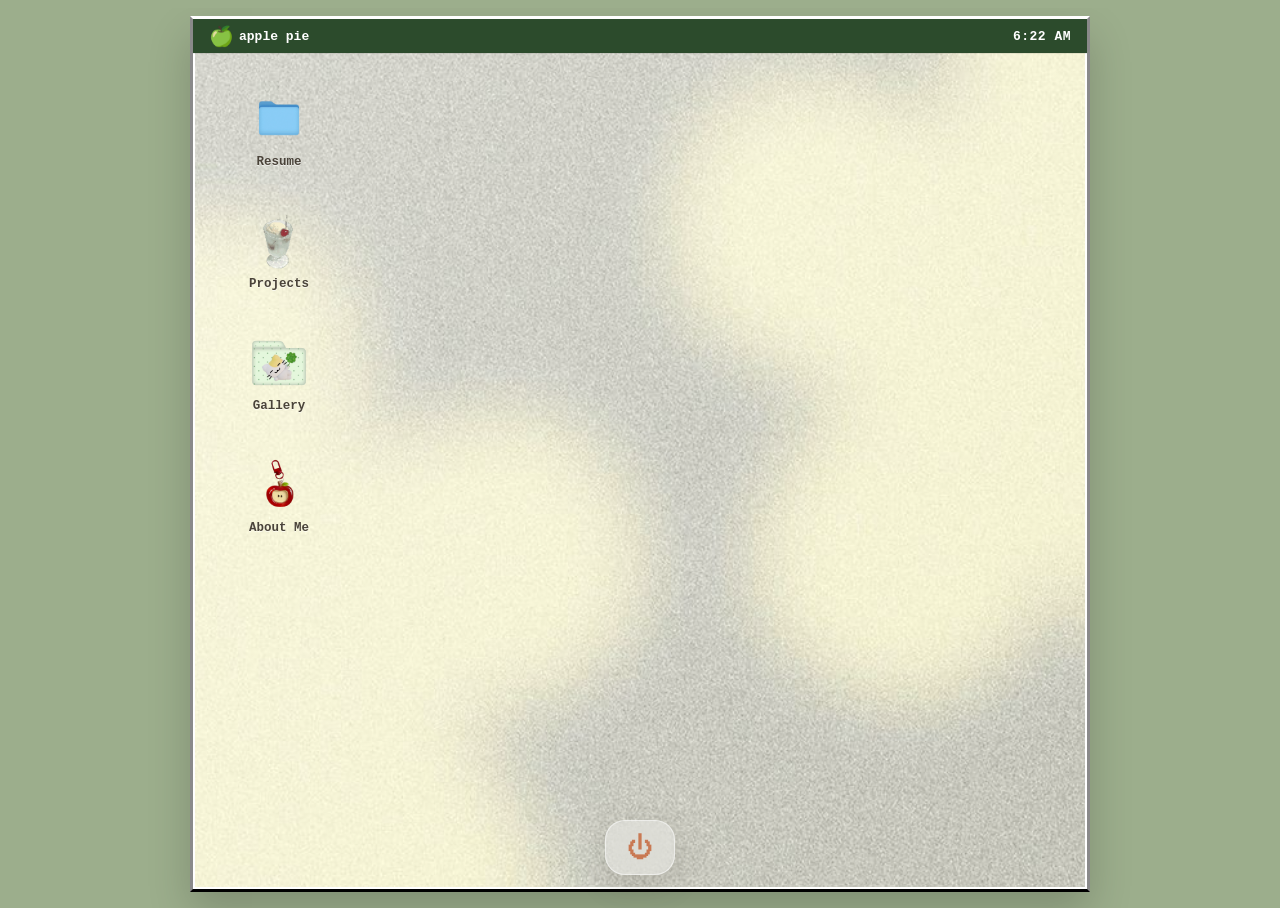
==== commit b51aacdd: "Cleaned up conflict markers" ====
--- a/desktop/desktop.html
+++ b/desktop/desktop.html
@@ -1,400 +1,339 @@
-<<<<<<< HEAD
-<!DOCTYPE html>
+<!doctype html>
 <html lang="en">
-<head>
-<meta charset="UTF-8" />
-<meta name="viewport" content="width=device-width, initial-scale=1.0" />
-<title>Mandy's Desktop</title>
-<link rel="preconnect" href="https://fonts.googleapis.com">
-<link href="https://fonts.googleapis.com/css2?family=Quicksand:wght@500;600;700&family=Poppins:wght@400;500&family=Caveat:wght@600;700&display=swap" rel="stylesheet">
-<link rel="stylesheet" href="desktop.css" />
-</head>
-<body>
-
-  <div class="desktop-screen"> 
-  <!-- Menu Bar -->
-  <header class="menubar">
-    <div class="menubar-left">
-      <span class="menubar-logo">🍏</span>
-      <span class="menubar-title">apple pie</span>
-      <!-- <span class="menubar-item">File</span>
+  <head>
+    <meta charset="UTF-8" />
+    <meta name="viewport" content="width=device-width, initial-scale=1.0" />
+    <title>Mandy's Desktop</title>
+    <link rel="preconnect" href="https://fonts.googleapis.com" />
+    <link
+      href="https://fonts.googleapis.com/css2?family=Quicksand:wght@500;600;700&family=Poppins:wght@400;500&family=Caveat:wght@600;700&display=swap"
+      rel="stylesheet"
+    />
+    <link rel="stylesheet" href="desktop.css" />
+  </head>
+  <body>
+    <div class="desktop-screen">
+      <!-- Menu Bar -->
+      <header class="menubar">
+        <div class="menubar-left">
+          <span class="menubar-logo">🍏</span>
+          <span class="menubar-title">apple pie</span>
+          <!-- <span class="menubar-item">File</span>
       <span class="menubar-item">Edit</span>
       <span class="menubar-item">View</span> -->
+        </div>
+        <div class="menubar-right">
+          <span class="menubar-clock" id="clock"> </span>
+        </div>
+      </header>
+
+      <div class="desktop-stage">
+        <!-- Desktop -->
+        <main id="desktop">
+          <!-- Desktop icons -->
+          <div class="icon-grid">
+            <div class="folder" data-window="resumeWindow">
+              <div class="folder-icon folder-icon--resume">
+                <img
+                  class="folder-icon__img"
+                  src="/assets/folders/folder1.png"
+                  alt="Resume icon"
+                />
+              </div>
+              <span class="folder-label">Resume</span>
+            </div>
+
+            <div class="folder" data-window="projectsWindow">
+              <div class="folder-icon folder-icon--projects">
+                <img
+                  class="folder-icon__img"
+                  src="/assets/folders/folder2.png"
+                  alt="Projects icon"
+                />
+              </div>
+              <span class="folder-label">Projects</span>
+            </div>
+
+            <div class="folder" data-window="galleryWindow">
+              <div class="folder-icon folder-icon--gallery">
+                <img
+                  class="folder-icon__img"
+                  src="/assets/folders/folder3.png"
+                  alt="Gallery icon"
+                />
+              </div>
+              <span class="folder-label">Gallery</span>
+            </div>
+
+            <div class="folder" data-window="aboutWindow">
+              <div class="folder-icon folder-icon--about">
+                <img
+                  class="folder-icon__img"
+                  src="/assets/folders/folder4.png"
+                  alt="About icon"
+                />
+              </div>
+              <span class="folder-label">About Me</span>
+            </div>
+          </div>
+        </main>
+
+        <!-- ===== Windows ===== -->
+
+        <!-- Resume Window -->
+        <div
+          class="window"
+          id="resumeWindow"
+          data-default-w="560"
+          data-default-h="420"
+          data-default-top="40"
+          data-default-left="220"
+        >
+          <div class="window-header">
+            <div class="window-controls">
+              <button
+                class="window-control window-control--min"
+                data-action="min"
+                aria-label="Minimize"
+              >
+                —
+              </button>
+              <button
+                class="window-control window-control--max"
+                data-action="max"
+                aria-label="Toggle fullscreen"
+              >
+                ▢
+              </button>
+              <button
+                class="window-control window-control--close"
+                data-action="close"
+                aria-label="Close"
+              >
+                ✕
+              </button>
+            </div>
+            <span class="window-title">Resume.pdf</span>
+            <span class="window-spacer"></span>
+          </div>
+          <div class="window-body">
+            <h2>Amanda Christy S. Ruazol</h2>
+            <p class="window-sub">Frontend / Web Developer</p>
+            <p>
+              Associate Software Engineer with a focus on JavaScript,
+              TypeScript, and crafting cozy, detail-oriented frontend
+              experiences. Currently building out a portfolio that blends clean
+              code with handcrafted, game-inspired design.
+            </p>
+            <h3>Skills</h3>
+            <ul class="window-list">
+              <li>JavaScript &amp; TypeScript</li>
+              <li>HTML5 Canvas &amp; interactive UI</li>
+              <li>Frontend architecture &amp; team coding standards</li>
+            </ul>
+          </div>
+        </div>
+
+        <!-- Projects Window -->
+        <div
+          class="window"
+          id="projectsWindow"
+          data-default-w="600"
+          data-default-h="440"
+          data-default-top="120"
+          data-default-left="240"
+        >
+          <div class="window-header">
+            <div class="window-controls">
+              <button
+                class="window-control window-control--min"
+                data-action="min"
+                aria-label="Minimize"
+              >
+                —
+              </button>
+              <button
+                class="window-control window-control--max"
+                data-action="max"
+                aria-label="Toggle fullscreen"
+              >
+                ▢
+              </button>
+              <button
+                class="window-control window-control--close"
+                data-action="close"
+                aria-label="Close"
+              >
+                ✕
+              </button>
+            </div>
+            <span class="window-title">Projects</span>
+            <span class="window-spacer"></span>
+          </div>
+          <div class="window-body">
+            <div class="project-card">
+              <h3>Cozy Town Portfolio</h3>
+              <p>
+                A Stardew Valley-inspired about-me site built with vanilla JS
+                and the Canvas API — walk a character around town to explore.
+              </p>
+            </div>
+            <div class="project-card">
+              <h3>HEARTHLOG</h3>
+              <p>
+                A pixel-art cottagecore practice journal app, reworked from an
+                early pastel concept into a warmer handcrafted theme.
+              </p>
+            </div>
+            <div class="project-card">
+              <h3>Depreciation Services Site</h3>
+              <p>
+                A Next.js 14 portfolio project deployed via Vercel, modeled on a
+                property depreciation services business.
+              </p>
+            </div>
+          </div>
+        </div>
+
+        <!-- Gallery Window -->
+        <div
+          class="window"
+          id="galleryWindow"
+          data-default-w="560"
+          data-default-h="400"
+          data-default-top="150"
+          data-default-left="260"
+        >
+          <div class="window-header">
+            <div class="window-controls">
+              <button
+                class="window-control window-control--min"
+                data-action="min"
+                aria-label="Minimize"
+              >
+                —
+              </button>
+              <button
+                class="window-control window-control--max"
+                data-action="max"
+                aria-label="Toggle fullscreen"
+              >
+                ▢
+              </button>
+              <button
+                class="window-control window-control--close"
+                data-action="close"
+                aria-label="Close"
+              >
+                ✕
+              </button>
+            </div>
+            <span class="window-title">Gallery</span>
+            <span class="window-spacer"></span>
+          </div>
+          <div class="window-body">
+            <p>
+              Sketches, OCs, and pixel art live here. Drop your image files in
+              and swap these placeholders out.
+            </p>
+            <div class="gallery-grid">
+              <div class="gallery-tile">🎨</div>
+              <div class="gallery-tile">🪴</div>
+              <div class="gallery-tile">🧶</div>
+              <div class="gallery-tile">🐾</div>
+            </div>
+          </div>
+        </div>
+
+        <!-- About Window -->
+        <div
+          class="window"
+          id="aboutWindow"
+          data-default-w="500"
+          data-default-h="360"
+          data-default-top="180"
+          data-default-left="280"
+        >
+          <div class="window-header">
+            <div class="window-controls">
+              <button
+                class="window-control window-control--min"
+                data-action="min"
+                aria-label="Minimize"
+              >
+                —
+              </button>
+              <button
+                class="window-control window-control--max"
+                data-action="max"
+                aria-label="Toggle fullscreen"
+              >
+                ▢
+              </button>
+              <button
+                class="window-control window-control--close"
+                data-action="close"
+                aria-label="Close"
+              >
+                ✕
+              </button>
+            </div>
+            <span class="window-title">About Me</span>
+            <span class="window-spacer"></span>
+          </div>
+          <div class="window-body">
+            <h2>Hi, I'm Mandy 🌿</h2>
+            <p>
+              I build cozy, detail-driven web experiences and love mixing
+              technical work with pixel art and handcrafted design. Welcome to
+              my desktop!
+            </p>
+          </div>
+        </div>
+      </div>
+
+      <!-- Dock -->
+      <nav class="dock" aria-label="Dock">
+        <button class="dock-item" data-window="resumeWindow">
+          <img src="/assets/folders/folder1.png" alt="Resume" />
+          <i>Resume</i>
+        </button>
+        <button class="dock-item" data-window="projectsWindow">
+          <img src="/assets/folders/folder2.png" alt="Projects" />
+          <i>Projects</i>
+        </button>
+        <button class="dock-item" data-window="galleryWindow">
+          <img src="/assets/folders/folder3.png" alt="Gallery" />
+          <i>Gallery</i>
+        </button>
+        <button class="dock-item" data-window="aboutWindow">
+          <img src="/assets/folders/folder4.png" alt="About" />
+          <i>About</i>
+        </button>
+        <span class="dock-divider"></span>
+        <button class="dock-item dock-item--exit" id="dockLogout">
+          <span>⏻</span><i>Log Out</i>
+        </button>
+      </nav>
+
+      <!-- Logout confirm modal -->
+      <div class="modal-overlay" id="logoutOverlay">
+        <div class="modal">
+          <!-- <p class="modal__plant">🌿</p> -->
+          <h3>Heading out already?</h3>
+          <p>You'll be logged out and sent back to the homepage.</p>
+          <div class="modal__actions">
+            <button class="modal__btn modal__btn--no" id="logoutNo">
+              Stay
+            </button>
+            <button class="modal__btn modal__btn--yes" id="logoutYes">
+              Log Out
+            </button>
+          </div>
+        </div>
+      </div>
+
+      <script src="desktop.js"></script>
     </div>
-    <div class="menubar-right">
-      <span class="menubar-clock" id="clock"> </span>
-    </div>
-  </header>
-
-  <div class="desktop-stage">
-    <!-- Desktop -->
-    <main id="desktop">
-
-      <!-- Desktop icons -->
-      <div class="icon-grid">
-        <div class="folder" data-window="resumeWindow">
-          <div class="folder-icon folder-icon--resume">
-            <img class="folder-icon__img" src="/assets/folders/folder1.png" alt="Resume icon" />
-          </div>
-          <span class="folder-label">Resume</span>
-        </div>
-
-        <div class="folder" data-window="projectsWindow">
-          <div class="folder-icon folder-icon--projects">
-            <img class="folder-icon__img" src="/assets/folders/folder2.png" alt="Projects icon" />
-          </div>
-          <span class="folder-label">Projects</span>
-        </div>
-
-        <div class="folder" data-window="galleryWindow">
-          <div class="folder-icon folder-icon--gallery">
-            <img class="folder-icon__img" src="/assets/folders/folder3.png" alt="Gallery icon" />
-          </div>
-          <span class="folder-label">Gallery</span>
-        </div>
-
-        <div class="folder" data-window="aboutWindow">
-          <div class="folder-icon folder-icon--about">
-            <img class="folder-icon__img" src="/assets/folders/folder4.png" alt="About icon" />
-          </div>
-          <span class="folder-label">About Me</span>
-        </div>
-
-      </div>
-
-    </main>
-
-    <!-- ===== Windows ===== -->
-
-    <!-- Resume Window -->
-    <div class="window" id="resumeWindow" data-default-w="560" data-default-h="420" data-default-top="40" data-default-left="220">
-      <div class="window-header">
-        <div class="window-controls">
-          <button class="window-control window-control--min" data-action="min" aria-label="Minimize">—</button>
-          <button class="window-control window-control--max" data-action="max" aria-label="Toggle fullscreen">▢</button>         
-          <button class="window-control window-control--close" data-action="close" aria-label="Close">✕</button>
-        </div>
-        <span class="window-title">Resume.pdf</span>
-        <span class="window-spacer"></span>
-      </div>
-      <div class="window-body">
-        <h2>Amanda Christy S. Ruazol</h2>
-        <p class="window-sub">Frontend / Web Developer</p>
-        <p>Associate Software Engineer with a focus on JavaScript, TypeScript, and crafting cozy, detail-oriented frontend experiences. Currently building out a portfolio that blends clean code with handcrafted, game-inspired design.</p>
-        <h3>Skills</h3>
-        <ul class="window-list">
-          <li>JavaScript &amp; TypeScript</li>
-          <li>HTML5 Canvas &amp; interactive UI</li>
-          <li>Frontend architecture &amp; team coding standards</li>
-        </ul>
-      </div>
-    </div>
-
-    <!-- Projects Window -->
-    <div class="window" id="projectsWindow" data-default-w="600" data-default-h="440" data-default-top="120" data-default-left="240">
-      <div class="window-header">
-        <div class="window-controls">
-          <button class="window-control window-control--min" data-action="min" aria-label="Minimize">—</button>
-          <button class="window-control window-control--max" data-action="max" aria-label="Toggle fullscreen">▢</button>         
-          <button class="window-control window-control--close" data-action="close" aria-label="Close">✕</button>
-        </div>
-        <span class="window-title">Projects</span>
-        <span class="window-spacer"></span>
-      </div>
-      <div class="window-body">
-        <div class="project-card">
-          <h3>Cozy Town Portfolio</h3>
-          <p>A Stardew Valley-inspired about-me site built with vanilla JS and the Canvas API — walk a character around town to explore.</p>
-        </div>
-        <div class="project-card">
-          <h3>HEARTHLOG</h3>
-          <p>A pixel-art cottagecore practice journal app, reworked from an early pastel concept into a warmer handcrafted theme.</p>
-        </div>
-        <div class="project-card">
-          <h3>Depreciation Services Site</h3>
-          <p>A Next.js 14 portfolio project deployed via Vercel, modeled on a property depreciation services business.</p>
-        </div>
-      </div>
-    </div>
-
-    <!-- Gallery Window -->
-    <div class="window" id="galleryWindow" data-default-w="560" data-default-h="400" data-default-top="150" data-default-left="260">
-      <div class="window-header">
-        <div class="window-controls">
-          <button class="window-control window-control--min" data-action="min" aria-label="Minimize">—</button>
-          <button class="window-control window-control--max" data-action="max" aria-label="Toggle fullscreen">▢</button>         
-          <button class="window-control window-control--close" data-action="close" aria-label="Close">✕</button>
-        </div>
-        <span class="window-title">Gallery</span>
-        <span class="window-spacer"></span>
-      </div>
-      <div class="window-body">
-        <p>Sketches, OCs, and pixel art live here. Drop your image files in and swap these placeholders out.</p>
-        <div class="gallery-grid">
-          <div class="gallery-tile">🎨</div>
-          <div class="gallery-tile">🪴</div>
-          <div class="gallery-tile">🧶</div>
-          <div class="gallery-tile">🐾</div>
-        </div>
-      </div>
-    </div>
-
-    <!-- About Window -->
-    <div class="window" id="aboutWindow" data-default-w="500" data-default-h="360" data-default-top="180" data-default-left="280">
-      <div class="window-header">
-        <div class="window-controls">
-          <button class="window-control window-control--min" data-action="min" aria-label="Minimize">—</button>
-          <button class="window-control window-control--max" data-action="max" aria-label="Toggle fullscreen">▢</button>         
-          <button class="window-control window-control--close" data-action="close" aria-label="Close">✕</button>
-        </div>
-        <span class="window-title">About Me</span>
-        <span class="window-spacer"></span>
-      </div>
-      <div class="window-body">
-        <h2>Hi, I'm Mandy 🌿</h2>
-        <p>I build cozy, detail-driven web experiences and love mixing technical work with pixel art and handcrafted design. Welcome to my desktop!</p>
-      </div>
-    </div>
-
-  </div>
-
-
-  <!-- Dock -->
-  <nav class="dock" aria-label="Dock">
-    <button class="dock-item" data-window="resumeWindow">
-      <img src="/assets/folders/folder1.png" alt="Resume" />
-      <i>Resume</i>
-    </button>
-    <button class="dock-item" data-window="projectsWindow">
-      <img src="/assets/folders/folder2.png" alt="Projects" />
-      <i>Projects</i>
-    </button>
-    <button class="dock-item" data-window="galleryWindow">
-      <img src="/assets/folders/folder3.png" alt="Gallery" />
-      <i>Gallery</i>
-    </button>
-    <button class="dock-item" data-window="aboutWindow">
-      <img src="/assets/folders/folder4.png" alt="About" />
-      <i>About</i>
-    </button>
-    <span class="dock-divider"></span>
-    <button class="dock-item dock-item--exit" id="dockLogout"><span>⏻</span><i>Log Out</i></button>
-  </nav>
-
-  <!-- Logout confirm modal -->
-  <div class="modal-overlay" id="logoutOverlay">
-    <div class="modal">
-      <!-- <p class="modal__plant">🌿</p> -->
-      <h3>Heading out already?</h3>
-      <p>You'll be logged out and sent back to the homepage.</p>
-      <div class="modal__actions">
-        <button class="modal__btn modal__btn--no" id="logoutNo">Stay</button>
-        <button class="modal__btn modal__btn--yes" id="logoutYes">Log Out</button>
-      </div>
-    </div>
-  </div>
-
-  <script src="desktop.js"></script>
-  </div>
-</body>
-=======
-<!DOCTYPE html>
-<html lang="en">
-<head>
-<meta charset="UTF-8" />
-<meta name="viewport" content="width=device-width, initial-scale=1.0" />
-<title>Mandy's Desktop</title>
-<link rel="preconnect" href="https://fonts.googleapis.com">
-<link href="https://fonts.googleapis.com/css2?family=Quicksand:wght@500;600;700&family=Poppins:wght@400;500&family=Caveat:wght@600;700&display=swap" rel="stylesheet">
-<link rel="stylesheet" href="desktop.css" />
-</head>
-<body>
-
-  <div class="desktop-screen"> 
-  <!-- Menu Bar -->
-  <header class="menubar">
-    <div class="menubar-left">
-      <span class="menubar-logo">🍏</span>
-      <span class="menubar-title">apple pie</span>
-      <!-- <span class="menubar-item">File</span>
-      <span class="menubar-item">Edit</span>
-      <span class="menubar-item">View</span> -->
-    </div>
-    <div class="menubar-right">
-      <span class="menubar-clock" id="clock"> </span>
-    </div>
-  </header>
-
-  <div class="desktop-stage">
-    <!-- Desktop -->
-    <main id="desktop">
-
-      <!-- Desktop icons -->
-      <div class="icon-grid">
-        <div class="folder" data-window="resumeWindow">
-          <div class="folder-icon folder-icon--resume">
-            <img class="folder-icon__img" src="/assets/folders/folder1.png" alt="Resume icon" />
-          </div>
-          <span class="folder-label">Resume</span>
-        </div>
-
-        <div class="folder" data-window="projectsWindow">
-          <div class="folder-icon folder-icon--projects">
-            <img class="folder-icon__img" src="/assets/folders/folder2.png" alt="Projects icon" />
-          </div>
-          <span class="folder-label">Projects</span>
-        </div>
-
-        <div class="folder" data-window="galleryWindow">
-          <div class="folder-icon folder-icon--gallery">
-            <img class="folder-icon__img" src="/assets/folders/folder3.png" alt="Gallery icon" />
-          </div>
-          <span class="folder-label">Gallery</span>
-        </div>
-
-        <div class="folder" data-window="aboutWindow">
-          <div class="folder-icon folder-icon--about">
-            <img class="folder-icon__img" src="/assets/folders/folder4.png" alt="About icon" />
-          </div>
-          <span class="folder-label">About Me</span>
-        </div>
-
-      </div>
-
-    </main>
-
-    <!-- ===== Windows ===== -->
-
-    <!-- Resume Window -->
-    <div class="window" id="resumeWindow" data-default-w="560" data-default-h="420" data-default-top="40" data-default-left="220">
-      <div class="window-header">
-        <div class="window-controls">
-          <button class="window-control window-control--min" data-action="min" aria-label="Minimize">—</button>
-          <button class="window-control window-control--max" data-action="max" aria-label="Toggle fullscreen">▢</button>         
-          <button class="window-control window-control--close" data-action="close" aria-label="Close">✕</button>
-        </div>
-        <span class="window-title">Resume.pdf</span>
-        <span class="window-spacer"></span>
-      </div>
-      <div class="window-body">
-        <h2>Amanda Christy S. Ruazol</h2>
-        <p class="window-sub">Frontend / Web Developer</p>
-        <p>Associate Software Engineer with a focus on JavaScript, TypeScript, and crafting cozy, detail-oriented frontend experiences. Currently building out a portfolio that blends clean code with handcrafted, game-inspired design.</p>
-        <h3>Skills</h3>
-        <ul class="window-list">
-          <li>JavaScript &amp; TypeScript</li>
-          <li>HTML5 Canvas &amp; interactive UI</li>
-          <li>Frontend architecture &amp; team coding standards</li>
-        </ul>
-      </div>
-    </div>
-
-    <!-- Projects Window -->
-    <div class="window" id="projectsWindow" data-default-w="600" data-default-h="440" data-default-top="120" data-default-left="240">
-      <div class="window-header">
-        <div class="window-controls">
-          <button class="window-control window-control--min" data-action="min" aria-label="Minimize">—</button>
-          <button class="window-control window-control--max" data-action="max" aria-label="Toggle fullscreen">▢</button>         
-          <button class="window-control window-control--close" data-action="close" aria-label="Close">✕</button>
-        </div>
-        <span class="window-title">Projects</span>
-        <span class="window-spacer"></span>
-      </div>
-      <div class="window-body">
-        <div class="project-card">
-          <h3>Cozy Town Portfolio</h3>
-          <p>A Stardew Valley-inspired about-me site built with vanilla JS and the Canvas API — walk a character around town to explore.</p>
-        </div>
-        <div class="project-card">
-          <h3>HEARTHLOG</h3>
-          <p>A pixel-art cottagecore practice journal app, reworked from an early pastel concept into a warmer handcrafted theme.</p>
-        </div>
-        <div class="project-card">
-          <h3>Depreciation Services Site</h3>
-          <p>A Next.js 14 portfolio project deployed via Vercel, modeled on a property depreciation services business.</p>
-        </div>
-      </div>
-    </div>
-
-    <!-- Gallery Window -->
-    <div class="window" id="galleryWindow" data-default-w="560" data-default-h="400" data-default-top="150" data-default-left="260">
-      <div class="window-header">
-        <div class="window-controls">
-          <button class="window-control window-control--min" data-action="min" aria-label="Minimize">—</button>
-          <button class="window-control window-control--max" data-action="max" aria-label="Toggle fullscreen">▢</button>         
-          <button class="window-control window-control--close" data-action="close" aria-label="Close">✕</button>
-        </div>
-        <span class="window-title">Gallery</span>
-        <span class="window-spacer"></span>
-      </div>
-      <div class="window-body">
-        <p>Sketches, OCs, and pixel art live here. Drop your image files in and swap these placeholders out.</p>
-        <div class="gallery-grid">
-          <div class="gallery-tile">🎨</div>
-          <div class="gallery-tile">🪴</div>
-          <div class="gallery-tile">🧶</div>
-          <div class="gallery-tile">🐾</div>
-        </div>
-      </div>
-    </div>
-
-    <!-- About Window -->
-    <div class="window" id="aboutWindow" data-default-w="500" data-default-h="360" data-default-top="180" data-default-left="280">
-      <div class="window-header">
-        <div class="window-controls">
-          <button class="window-control window-control--min" data-action="min" aria-label="Minimize">—</button>
-          <button class="window-control window-control--max" data-action="max" aria-label="Toggle fullscreen">▢</button>         
-          <button class="window-control window-control--close" data-action="close" aria-label="Close">✕</button>
-        </div>
-        <span class="window-title">About Me</span>
-        <span class="window-spacer"></span>
-      </div>
-      <div class="window-body">
-        <h2>Hi, I'm Mandy 🌿</h2>
-        <p>I build cozy, detail-driven web experiences and love mixing technical work with pixel art and handcrafted design. Welcome to my desktop!</p>
-      </div>
-    </div>
-
-  </div>
-
-
-  <!-- Dock -->
-  <nav class="dock" aria-label="Dock">
-    <button class="dock-item" data-window="resumeWindow">
-      <img src="/assets/folders/folder1.png" alt="Resume" />
-      <i>Resume</i>
-    </button>
-    <button class="dock-item" data-window="projectsWindow">
-      <img src="/assets/folders/folder2.png" alt="Projects" />
-      <i>Projects</i>
-    </button>
-    <button class="dock-item" data-window="galleryWindow">
-      <img src="/assets/folders/folder3.png" alt="Gallery" />
-      <i>Gallery</i>
-    </button>
-    <button class="dock-item" data-window="aboutWindow">
-      <img src="/assets/folders/folder4.png" alt="About" />
-      <i>About</i>
-    </button>
-    <span class="dock-divider"></span>
-    <button class="dock-item dock-item--exit" id="dockLogout"><span>⏻</span><i>Log Out</i></button>
-  </nav>
-
-  <!-- Logout confirm modal -->
-  <div class="modal-overlay" id="logoutOverlay">
-    <div class="modal">
-      <!-- <p class="modal__plant">🌿</p> -->
-      <h3>Heading out already?</h3>
-      <p>You'll be logged out and sent back to the homepage.</p>
-      <div class="modal__actions">
-        <button class="modal__btn modal__btn--no" id="logoutNo">Stay</button>
-        <button class="modal__btn modal__btn--yes" id="logoutYes">Log Out</button>
-      </div>
-    </div>
-  </div>
-
-  <script src="desktop.js"></script>
-  </div>
-</body>
->>>>>>> 85ffab3bead5f050ecdac1ff3af8a77c64971bf2
-</html>+  </body>
+</html>
--- a/desktop/desktop.css
+++ b/desktop/desktop.css
@@ -1,26 +1,28 @@
-<<<<<<< HEAD
 /* ============ Tokens ============ */
 :root {
-  --cream: #F2ECDC;
-  --cream-deep: #E7DCC2;
-  --sage: #9CAE8C;
-  --sage-dark: #7E9470;
-  --lilac: #C9AEDB;
-  --terracotta: #D98E6B;
-  --terracotta-dark: #C97953;
-  --ink: #4A4339;
-  --ink-soft: #6E6555;
-  --cloud: #FBF7EE;
+  --cream: #f2ecdc;
+  --cream-deep: #e7dcc2;
+  --sage: #9cae8c;
+  --sage-dark: #7e9470;
+  --lilac: #c9aedb;
+  --terracotta: #d98e6b;
+  --terracotta-dark: #c97953;
+  --ink: #4a4339;
+  --ink-soft: #6e6555;
+  --cloud: #fbf7ee;
   --shadow: rgba(74, 67, 57, 0.18);
   --panel-border-light: #ffffff;
   --panel-border-mid: #8a8a8a;
   --panel-border-dark: #000000;
-  --font-display: 'Press Start 2P', monospace;
-}
-
-* { box-sizing: border-box; }
-
-html, body {
+  --font-display: "Press Start 2P", monospace;
+}
+
+* {
+  box-sizing: border-box;
+}
+
+html,
+body {
   align-items: center;
   margin: 0;
   padding: 8px 8px 16px;
@@ -42,8 +44,12 @@
   overflow: hidden;
   background-color: var(--cream);
   background-image:
-  linear-gradient(to bottom right, rgba(255,255,255,0.35), rgba(255,255,255,0.08)),
-  url("/assets/wallpaper2.jpg");
+    linear-gradient(
+      to bottom right,
+      rgba(255, 255, 255, 0.35),
+      rgba(255, 255, 255, 0.08)
+    ),
+    url("/assets/wallpaper2.jpg");
   background-position: center, center;
   background-size: cover, cover;
   background-repeat: no-repeat, no-repeat;
@@ -76,21 +82,31 @@
   font-size: 13px;
   font-weight: 600;
   color: #fff;
-  box-shadow: 0 1px 0 rgba(0,0,0,0.08);
+  box-shadow: 0 1px 0 rgba(0, 0, 0, 0.08);
   position: relative;
   z-index: 1000;
 }
 
-.menubar-left, .menubar-right {
+.menubar-left,
+.menubar-right {
   display: flex;
   align-items: center;
   gap: 5px;
 }
 
-.menubar-logo { font-size: 20px; }
-.menubar-title { font-weight: 700; }
-.menubar-item { opacity: 0.85; cursor: default; }
-.menubar-item:hover { opacity: 1; }
+.menubar-logo {
+  font-size: 20px;
+}
+.menubar-title {
+  font-weight: 700;
+}
+.menubar-item {
+  opacity: 0.85;
+  cursor: default;
+}
+.menubar-item:hover {
+  opacity: 1;
+}
 
 .menubar-clock {
   font-variant-numeric: tabular-nums;
@@ -110,13 +126,17 @@
   font-weight: 600;
   font-size: 12px;
   cursor: pointer;
-  transition: background 0.15s ease, transform 0.15s ease;
+  transition:
+    background 0.15s ease,
+    transform 0.15s ease;
 }
 .logout-btn:hover {
   background: var(--terracotta-dark);
   transform: translateY(-1px);
 }
-.logout-icon { font-size: 13px; }
+.logout-icon {
+  font-size: 13px;
+}
 
 /* ============ Desktop ============ */
 .desktop-stage {
@@ -153,8 +173,12 @@
   border-radius: 10px;
   transition: background 0.15s ease;
 }
-.folder:hover { background: rgba(255,255,255,0.35); }
-.folder:active { background: rgba(255,255,255,0.5); }
+.folder:hover {
+  background: rgba(255, 255, 255, 0.35);
+}
+.folder:active {
+  background: rgba(255, 255, 255, 0.5);
+}
 
 .folder-icon {
   width: 60px;
@@ -177,7 +201,7 @@
   font-size: 12.5px;
   font-weight: 600;
   color: var(--ink);
-  text-shadow: 0 1px 0 rgba(255,255,255,0.6);
+  text-shadow: 0 1px 0 rgba(255, 255, 255, 0.6);
   text-align: center;
 }
 
@@ -197,11 +221,14 @@
   border-bottom-color: var(--panel-border-dark);
   box-shadow:
     inset 0 0 0 2px var(--panel-border-light),
-    0 10px 30px rgba(0,0,0,0.25);
+    0 10px 30px rgba(0, 0, 0, 0.25);
   overflow: hidden;
   z-index: 100;
 }
-.window.is-open { display: flex; flex-direction: column; }
+.window.is-open {
+  display: flex;
+  flex-direction: column;
+}
 .window.is-maximized {
   top: 0 !important;
   left: 0 !important;
@@ -219,9 +246,15 @@
   cursor: grab;
   font-family: var(--font-display);
 }
-.window-header:active { cursor: grabbing; }
-
-.window-controls { display: flex; gap: 8px; align-items: center; }
+.window-header:active {
+  cursor: grabbing;
+}
+
+.window-controls {
+  display: flex;
+  gap: 8px;
+  align-items: center;
+}
 .window-control {
   width: 23px;
   height: 23px;
@@ -235,16 +268,35 @@
   cursor: pointer;
   padding: 0;
   color: #fff;
-  background: rgba(255,255,255,0.16);
-  transition: transform 0.15s ease, background 0.15s ease;
-}
-.window-control:hover { transform: scale(1.05); background: rgba(255,255,255,0.24); }
-.window-control--close { background: #C95B5B; }
-.window-control--close:hover { background: #D96A6A; }
-.window-control--min { background: #D4B157; }
-.window-control--min:hover { background: #E0BE65; }
-.window-control--max { background: #7E9470; font-size: 13px; line-height: 1; }
-.window-control--max:hover { background: #8FA67F; }
+  background: rgba(255, 255, 255, 0.16);
+  transition:
+    transform 0.15s ease,
+    background 0.15s ease;
+}
+.window-control:hover {
+  transform: scale(1.05);
+  background: rgba(255, 255, 255, 0.24);
+}
+.window-control--close {
+  background: #c95b5b;
+}
+.window-control--close:hover {
+  background: #d96a6a;
+}
+.window-control--min {
+  background: #d4b157;
+}
+.window-control--min:hover {
+  background: #e0be65;
+}
+.window-control--max {
+  background: #7e9470;
+  font-size: 13px;
+  line-height: 1;
+}
+.window-control--max:hover {
+  background: #8fa67f;
+}
 
 .window-title {
   flex: 1;
@@ -253,7 +305,9 @@
   font-weight: 700;
   color: #fff;
 }
-.window-spacer { width: 53px; }
+.window-spacer {
+  width: 53px;
+}
 
 .window-body {
   padding: 22px 26px;
@@ -282,17 +336,26 @@
   margin: 0 0 12px;
   font-size: 13px;
 }
-.window-list { margin: 0; padding-left: 18px; }
-.window-list li { margin-bottom: 4px; }
+.window-list {
+  margin: 0;
+  padding-left: 18px;
+}
+.window-list li {
+  margin-bottom: 4px;
+}
 
 .project-card {
-  background: rgba(156,174,140,0.12);
+  background: rgba(156, 174, 140, 0.12);
   border-radius: 10px;
   padding: 12px 16px;
   margin-bottom: 12px;
 }
-.project-card h3 { margin: 0 0 6px; }
-.project-card p { margin: 0; }
+.project-card h3 {
+  margin: 0 0 6px;
+}
+.project-card p {
+  margin: 0;
+}
 
 .gallery-grid {
   display: grid;
@@ -301,7 +364,7 @@
   margin-top: 14px;
 }
 .gallery-tile {
-  background: rgba(201,174,219,0.18);
+  background: rgba(201, 174, 219, 0.18);
   border-radius: 12px;
   height: 90px;
   display: flex;
@@ -319,11 +382,13 @@
   display: flex;
   align-items: flex-end;
   gap: 6px;
-  background: rgba(255,255,255,0.35);
+  background: rgba(255, 255, 255, 0.35);
   backdrop-filter: blur(14px);
   border-radius: 20px;
   padding: 8px 14px;
-  box-shadow: 0 10px 30px var(--shadow), inset 0 0 0 1px rgba(255,255,255,0.5);
+  box-shadow:
+    0 10px 30px var(--shadow),
+    inset 0 0 0 1px rgba(255, 255, 255, 0.5);
   z-index: 900;
 }
 
@@ -347,7 +412,9 @@
   object-fit: cover;
   display: block;
 }
-.dock-item:hover { transform: translateY(-6px) scale(1.08); }
+.dock-item:hover {
+  transform: translateY(-6px) scale(1.08);
+}
 .dock-item i {
   position: absolute;
   bottom: -22px;
@@ -364,30 +431,36 @@
   pointer-events: none;
   transition: opacity 0.15s ease;
 }
-.dock-item:hover i { opacity: 1; }
+.dock-item:hover i {
+  opacity: 1;
+}
 
 .dock-divider {
   width: 1px;
   height: 34px;
-  background: rgba(74,67,57,0.2);
+  background: rgba(74, 67, 57, 0.2);
   margin: 0 4px;
   align-self: center;
 }
 
-.dock-item--exit span { color: var(--terracotta-dark); }
+.dock-item--exit span {
+  color: var(--terracotta-dark);
+}
 
 /* ============ Logout modal ============ */
 .modal-overlay {
   display: none;
   position: fixed;
   inset: 0;
-  background: rgba(74,67,57,0.35);
+  background: rgba(74, 67, 57, 0.35);
   backdrop-filter: blur(3px);
   align-items: center;
   justify-content: center;
   z-index: 2000;
 }
-.modal-overlay.is-open { display: flex; }
+.modal-overlay.is-open {
+  display: flex;
+}
 
 .modal {
   background: var(--cloud);
@@ -395,18 +468,29 @@
   padding: 28px 30px 24px;
   width: 300px;
   text-align: center;
-  box-shadow: 0 20px 50px rgba(0,0,0,0.3);
-}
-.modal__plant { font-size: 30px; margin: 0 0 6px; }
+  box-shadow: 0 20px 50px rgba(0, 0, 0, 0.3);
+}
+.modal__plant {
+  font-size: 30px;
+  margin: 0 0 6px;
+}
 .modal h3 {
   font-family: var(--font-display);
   margin: 0 0 8px;
   font-size: 18px;
   color: var(--ink);
 }
-.modal p { font-size: 13px; color: var(--ink-soft); margin: 0 0 18px; }
-
-.modal__actions { display: flex; gap: 10px; justify-content: center; }
+.modal p {
+  font-size: 13px;
+  color: var(--ink-soft);
+  margin: 0 0 18px;
+}
+
+.modal__actions {
+  display: flex;
+  gap: 10px;
+  justify-content: center;
+}
 .modal__btn {
   font-family: var(--font-display);
   font-weight: 700;
@@ -415,19 +499,43 @@
   border-radius: 12px;
   padding: 9px 18px;
   cursor: pointer;
-  transition: transform 0.15s ease, background 0.15s ease;
-}
-.modal__btn--no { background: rgba(156,174,140,0.25); color: var(--ink); }
-.modal__btn--no:hover { background: rgba(156,174,140,0.4); }
-.modal__btn--yes { background: var(--terracotta); color: #fff; }
-.modal__btn--yes:hover { background: var(--terracotta-dark); transform: translateY(-1px); }
+  transition:
+    transform 0.15s ease,
+    background 0.15s ease;
+}
+.modal__btn--no {
+  background: rgba(156, 174, 140, 0.25);
+  color: var(--ink);
+}
+.modal__btn--no:hover {
+  background: rgba(156, 174, 140, 0.4);
+}
+.modal__btn--yes {
+  background: var(--terracotta);
+  color: #fff;
+}
+.modal__btn--yes:hover {
+  background: var(--terracotta-dark);
+  transform: translateY(-1px);
+}
 
 /* ============ Responsive ============ */
 @media (max-width: 720px) {
-  .sticky-note { position: static; margin: 20px 0; transform: none; }
-  .sticker { display: none; }
-  .window { width: 90vw !important; left: 5vw !important; }
-  .menubar-item { display: none; }
+  .sticky-note {
+    position: static;
+    margin: 20px 0;
+    transform: none;
+  }
+  .sticker {
+    display: none;
+  }
+  .window {
+    width: 90vw !important;
+    left: 5vw !important;
+  }
+  .menubar-item {
+    display: none;
+  }
 }
 
 /* ===== Taskbar ===== */
@@ -441,7 +549,9 @@
   display: flex;
   align-items: center;
   padding: 0 6px;
-  box-shadow: inset 0 1px #fff, 0 -2px #000;
+  box-shadow:
+    inset 0 1px #fff,
+    0 -2px #000;
   font-family: var(--font-display);
   z-index: 1000;
 }
@@ -459,7 +569,9 @@
   cursor: pointer;
   margin-right: 6px;
 }
-.start-btn:hover { filter: brightness(1.1); }
+.start-btn:hover {
+  filter: brightness(1.1);
+}
 
 .taskbar-open {
   display: flex;
@@ -477,484 +589,4 @@
   padding: 3px 8px;
   font-size: 12px;
   cursor: pointer;
-=======
-/* ============ Tokens ============ */
-:root {
-  --cream: #F2ECDC;
-  --cream-deep: #E7DCC2;
-  --sage: #9CAE8C;
-  --sage-dark: #7E9470;
-  --lilac: #C9AEDB;
-  --terracotta: #D98E6B;
-  --terracotta-dark: #C97953;
-  --ink: #4A4339;
-  --ink-soft: #6E6555;
-  --cloud: #FBF7EE;
-  --shadow: rgba(74, 67, 57, 0.18);
-  --panel-border-light: #ffffff;
-  --panel-border-mid: #8a8a8a;
-  --panel-border-dark: #000000;
-  --font-display: 'Press Start 2P', monospace;
-}
-
-* { box-sizing: border-box; }
-
-html, body {
-  align-items: center;
-  margin: 0;
-  padding: 8px 8px 16px;
-  height: 100dvh;
-  overflow: hidden;
-  background: var(--sage);
-}
-
-/* ============ Desktop Screen ============ */
-.desktop-screen {
-  max-width: 900px;
-  height: 100%;
-  margin: 0 auto;
-  font-family: var(--font-display);
-  color: var(--ink);
-  position: relative;
-  display: flex;
-  flex-direction: column;
-  overflow: hidden;
-  background-color: var(--cream);
-  background-image:
-  linear-gradient(to bottom right, rgba(255,255,255,0.35), rgba(255,255,255,0.08)),
-  url("/assets/wallpaper2.jpg");
-  background-position: center, center;
-  background-size: cover, cover;
-  background-repeat: no-repeat, no-repeat;
-
-  /* ✨ Retro pop‑up border */
-  border: 3px solid var(--panel-border-dark);
-  border-top-color: var(--panel-border-light);
-  border-left-color: var(--panel-border-mid);
-  border-right-color: var(--panel-border-mid);
-  border-bottom-color: var(--panel-border-dark);
-
-  /* 💫 Inner glow + frame */
-  box-shadow:
-    inset 0 0 0 2px var(--panel-border-light),
-    0 0 0 0 var(--panel-border-mid),
-    0 20px 40px rgba(0, 0, 0, 0.18);
-}
-
-/* ============ Menu bar ============ */
-.menubar {
-  height: 34px;
-  background: rgb(44, 75, 44);
-  backdrop-filter: blur(8px);
-  display: flex;
-  align-items: center;
-  justify-content: space-between;
-  padding: 0 16px;
-  margin: 0;
-  font-family: var(--font-display);
-  font-size: 13px;
-  font-weight: 600;
-  color: #fff;
-  box-shadow: 0 1px 0 rgba(0,0,0,0.08);
-  position: relative;
-  z-index: 1000;
-}
-
-.menubar-left, .menubar-right {
-  display: flex;
-  align-items: center;
-  gap: 5px;
-}
-
-.menubar-logo { font-size: 20px; }
-.menubar-title { font-weight: 700; }
-.menubar-item { opacity: 0.85; cursor: default; }
-.menubar-item:hover { opacity: 1; }
-
-.menubar-clock {
-  font-variant-numeric: tabular-nums;
-  letter-spacing: 0.5px;
-}
-
-.logout-btn {
-  display: flex;
-  align-items: center;
-  gap: 5px;
-  background: var(--terracotta);
-  color: #fff;
-  border: none;
-  border-radius: 14px;
-  padding: 5px 12px;
-  font-family: var(--font-display);
-  font-weight: 600;
-  font-size: 12px;
-  cursor: pointer;
-  transition: background 0.15s ease, transform 0.15s ease;
-}
-.logout-btn:hover {
-  background: var(--terracotta-dark);
-  transform: translateY(-1px);
-}
-.logout-icon { font-size: 13px; }
-
-/* ============ Desktop ============ */
-.desktop-stage {
-  position: relative;
-  flex: 1;
-  min-height: 0;
-  overflow: hidden;
-}
-
-#desktop {
-  position: relative;
-  flex: 1;
-  min-height: 0;
-  width: 100%;
-  padding: 28px 40px;
-  height: 100%;
-}
-
-.icon-grid {
-  display: flex;
-  flex-wrap: wrap;
-  gap: 26px;
-  width: 140px;
-}
-
-.folder {
-  width: 92px;
-  display: flex;
-  flex-direction: column;
-  align-items: center;
-  gap: 6px;
-  cursor: pointer;
-  padding: 8px 4px;
-  border-radius: 10px;
-  transition: background 0.15s ease;
-}
-.folder:hover { background: rgba(255,255,255,0.35); }
-.folder:active { background: rgba(255,255,255,0.5); }
-
-.folder-icon {
-  width: 60px;
-  height: 60px;
-  display: flex;
-  align-items: center;
-  justify-content: center;
-  font-size: 24px;
-}
-
-.folder-icon__img {
-  width: 100%;
-  height: 100%;
-  object-fit: cover;
-  display: block;
-}
-
-.folder-label {
-  font-family: var(--font-display);
-  font-size: 12.5px;
-  font-weight: 600;
-  color: var(--ink);
-  text-shadow: 0 1px 0 rgba(255,255,255,0.6);
-  text-align: center;
-}
-
-/* ============ Windows ============ */
-.window {
-  display: none;
-  position: absolute;
-  top: 18%;
-  left: 30%;
-  width: 460px;
-  background: var(--cloud);
-  border-radius: 10px;
-  border: 3px solid var(--panel-border-dark);
-  border-top-color: var(--panel-border-light);
-  border-left-color: var(--panel-border-light);
-  border-right-color: var(--panel-border-mid);
-  border-bottom-color: var(--panel-border-dark);
-  box-shadow:
-    inset 0 0 0 2px var(--panel-border-light),
-    0 10px 30px rgba(0,0,0,0.25);
-  overflow: hidden;
-  z-index: 100;
-}
-.window.is-open { display: flex; flex-direction: column; }
-.window.is-maximized {
-  top: 0 !important;
-  left: 0 !important;
-  width: 100% !important;
-  height: 100% !important;
-  border-radius: 0 !important;
-}
-
-.window-header {
-  background: var(--ink-soft);
-  padding: 10px 14px;
-  display: flex;
-  align-items: center;
-  gap: 10px;
-  cursor: grab;
-  font-family: var(--font-display);
-}
-.window-header:active { cursor: grabbing; }
-
-.window-controls { display: flex; gap: 8px; align-items: center; }
-.window-control {
-  width: 23px;
-  height: 23px;
-  border: none;
-  border-radius: 50%;
-  display: inline-flex;
-  align-items: center;
-  justify-content: center;
-  font-size: 11px;
-  font-weight: 700;
-  cursor: pointer;
-  padding: 0;
-  color: #fff;
-  background: rgba(255,255,255,0.16);
-  transition: transform 0.15s ease, background 0.15s ease;
-}
-.window-control:hover { transform: scale(1.05); background: rgba(255,255,255,0.24); }
-.window-control--close { background: #C95B5B; }
-.window-control--close:hover { background: #D96A6A; }
-.window-control--min { background: #D4B157; }
-.window-control--min:hover { background: #E0BE65; }
-.window-control--max { background: #7E9470; font-size: 13px; line-height: 1; }
-.window-control--max:hover { background: #8FA67F; }
-
-.window-title {
-  flex: 1;
-  text-align: center;
-  font-size: 13px;
-  font-weight: 700;
-  color: #fff;
-}
-.window-spacer { width: 53px; }
-
-.window-body {
-  padding: 22px 26px;
-  overflow-y: auto;
-  flex: 1 1 auto;
-  min-height: 0;
-  font-size: 14px;
-  line-height: 1.6;
-  color: var(--ink-soft);
-}
-.window-body h2 {
-  font-family: var(--font-display);
-  color: var(--ink);
-  margin: 0 0 4px;
-  font-size: 21px;
-}
-.window-body h3 {
-  font-family: var(--font-display);
-  color: var(--ink);
-  font-size: 15px;
-  margin: 16px 0 8px;
-}
-.window-sub {
-  font-style: italic;
-  color: var(--terracotta-dark);
-  margin: 0 0 12px;
-  font-size: 13px;
-}
-.window-list { margin: 0; padding-left: 18px; }
-.window-list li { margin-bottom: 4px; }
-
-.project-card {
-  background: rgba(156,174,140,0.12);
-  border-radius: 10px;
-  padding: 12px 16px;
-  margin-bottom: 12px;
-}
-.project-card h3 { margin: 0 0 6px; }
-.project-card p { margin: 0; }
-
-.gallery-grid {
-  display: grid;
-  grid-template-columns: repeat(2, 1fr);
-  gap: 14px;
-  margin-top: 14px;
-}
-.gallery-tile {
-  background: rgba(201,174,219,0.18);
-  border-radius: 12px;
-  height: 90px;
-  display: flex;
-  align-items: center;
-  justify-content: center;
-  font-size: 32px;
-}
-
-/* ============ Dock ============ */
-.dock {
-  position: fixed;
-  bottom: 25px;
-  left: 50%;
-  transform: translateX(-50%);
-  display: flex;
-  align-items: flex-end;
-  gap: 6px;
-  background: rgba(255,255,255,0.35);
-  backdrop-filter: blur(14px);
-  border-radius: 20px;
-  padding: 8px 14px;
-  box-shadow: 0 10px 30px var(--shadow), inset 0 0 0 1px rgba(255,255,255,0.5);
-  z-index: 900;
-}
-
-.dock-item {
-  background: none;
-  border: none;
-  display: flex;
-  flex-direction: column;
-  align-items: center;
-  cursor: pointer;
-  font-size: 26px;
-  padding: 4px 8px;
-  border-radius: 12px;
-  transition: transform 0.15s ease;
-  position: relative;
-}
-
-.dock-item img {
-  width: 42px;
-  height: 42px;
-  object-fit: cover;
-  display: block;
-}
-.dock-item:hover { transform: translateY(-6px) scale(1.08); }
-.dock-item i {
-  position: absolute;
-  bottom: -22px;
-  font-family: var(--font-display);
-  font-style: normal;
-  font-size: 15px;
-  font-weight: 700;
-  color: var(--ink);
-  background: var(--cloud);
-  padding: 1px 8px;
-  border-radius: 8px;
-  white-space: nowrap;
-  opacity: 0;
-  pointer-events: none;
-  transition: opacity 0.15s ease;
-}
-.dock-item:hover i { opacity: 1; }
-
-.dock-divider {
-  width: 1px;
-  height: 34px;
-  background: rgba(74,67,57,0.2);
-  margin: 0 4px;
-  align-self: center;
-}
-
-.dock-item--exit span { color: var(--terracotta-dark); }
-
-/* ============ Logout modal ============ */
-.modal-overlay {
-  display: none;
-  position: fixed;
-  inset: 0;
-  background: rgba(74,67,57,0.35);
-  backdrop-filter: blur(3px);
-  align-items: center;
-  justify-content: center;
-  z-index: 2000;
-}
-.modal-overlay.is-open { display: flex; }
-
-.modal {
-  background: var(--cloud);
-  border-radius: 18px;
-  padding: 28px 30px 24px;
-  width: 300px;
-  text-align: center;
-  box-shadow: 0 20px 50px rgba(0,0,0,0.3);
-}
-.modal__plant { font-size: 30px; margin: 0 0 6px; }
-.modal h3 {
-  font-family: var(--font-display);
-  margin: 0 0 8px;
-  font-size: 18px;
-  color: var(--ink);
-}
-.modal p { font-size: 13px; color: var(--ink-soft); margin: 0 0 18px; }
-
-.modal__actions { display: flex; gap: 10px; justify-content: center; }
-.modal__btn {
-  font-family: var(--font-display);
-  font-weight: 700;
-  font-size: 13px;
-  border: none;
-  border-radius: 12px;
-  padding: 9px 18px;
-  cursor: pointer;
-  transition: transform 0.15s ease, background 0.15s ease;
-}
-.modal__btn--no { background: rgba(156,174,140,0.25); color: var(--ink); }
-.modal__btn--no:hover { background: rgba(156,174,140,0.4); }
-.modal__btn--yes { background: var(--terracotta); color: #fff; }
-.modal__btn--yes:hover { background: var(--terracotta-dark); transform: translateY(-1px); }
-
-/* ============ Responsive ============ */
-@media (max-width: 720px) {
-  .sticky-note { position: static; margin: 20px 0; transform: none; }
-  .sticker { display: none; }
-  .window { width: 90vw !important; left: 5vw !important; }
-  .menubar-item { display: none; }
-}
-
-/* ===== Taskbar ===== */
-.taskbar {
-  position: fixed;
-  bottom: 0;
-  left: 0;
-  width: 100%;
-  height: 36px;
-  background: linear-gradient(to top, #3a5ba0, #5c7edc);
-  display: flex;
-  align-items: center;
-  padding: 0 6px;
-  box-shadow: inset 0 1px #fff, 0 -2px #000;
-  font-family: var(--font-display);
-  z-index: 1000;
-}
-
-.start-btn {
-  background: linear-gradient(to bottom, #5c7edc, #3a5ba0);
-  color: #fff;
-  border: 2px solid #000;
-  border-top-color: #fff;
-  border-left-color: #fff;
-  border-radius: 3px;
-  font-family: var(--font-display);
-  font-size: 13px;
-  padding: 4px 10px;
-  cursor: pointer;
-  margin-right: 6px;
-}
-.start-btn:hover { filter: brightness(1.1); }
-
-.taskbar-open {
-  display: flex;
-  gap: 4px;
-  flex: 1;
-  overflow-x: auto;
-}
-
-.taskbar-tab {
-  background: linear-gradient(to bottom, #eaeaea, #cfcfcf);
-  border: 2px solid #000;
-  border-top-color: #fff;
-  border-left-color: #fff;
-  border-radius: 3px;
-  padding: 3px 8px;
-  font-size: 12px;
-  cursor: pointer;
->>>>>>> 85ffab3bead5f050ecdac1ff3af8a77c64971bf2
-}+}
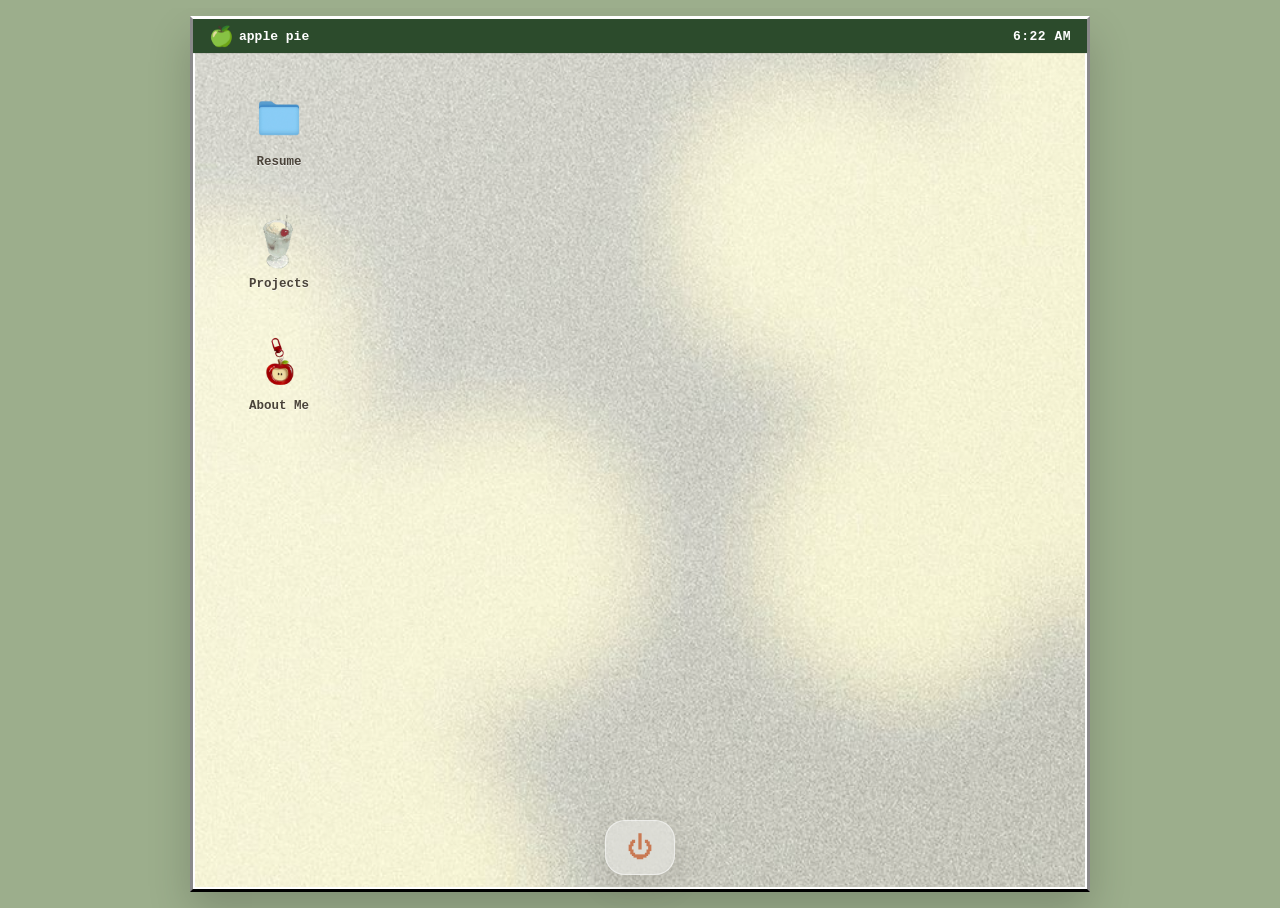
==== commit 53e522aa: "fix desktop page" ====
--- a/desktop/desktop.html
+++ b/desktop/desktop.html
@@ -3,7 +3,7 @@
   <head>
     <meta charset="UTF-8" />
     <meta name="viewport" content="width=device-width, initial-scale=1.0" />
-    <title>Mandy's Desktop</title>
+    <title>Amanda's Desktop</title>
     <link rel="preconnect" href="https://fonts.googleapis.com" />
     <link
       href="https://fonts.googleapis.com/css2?family=Quicksand:wght@500;600;700&family=Poppins:wght@400;500&family=Caveat:wght@600;700&display=swap"
@@ -36,7 +36,7 @@
               <div class="folder-icon folder-icon--resume">
                 <img
                   class="folder-icon__img"
-                  src="/assets/folders/folder1.png"
+                  src="../assets/folders/folder1.png"
                   alt="Resume icon"
                 />
               </div>
@@ -47,29 +47,29 @@
               <div class="folder-icon folder-icon--projects">
                 <img
                   class="folder-icon__img"
-                  src="/assets/folders/folder2.png"
+                  src="../assets/folders/folder2.png"
                   alt="Projects icon"
                 />
               </div>
               <span class="folder-label">Projects</span>
             </div>
 
-            <div class="folder" data-window="galleryWindow">
+            <!-- <div class="folder" data-window="galleryWindow">
               <div class="folder-icon folder-icon--gallery">
                 <img
                   class="folder-icon__img"
-                  src="/assets/folders/folder3.png"
+                  src="../assets/folders/folder3.png"
                   alt="Gallery icon"
                 />
               </div>
-              <span class="folder-label">Gallery</span>
-            </div>
+              <span class="folder-label">Cat Pics</span>
+            </div> -->
 
             <div class="folder" data-window="aboutWindow">
               <div class="folder-icon folder-icon--about">
                 <img
                   class="folder-icon__img"
-                  src="/assets/folders/folder4.png"
+                  src="../assets/folders/folder4.png"
                   alt="About icon"
                 />
               </div>
@@ -113,7 +113,7 @@
                 ✕
               </button>
             </div>
-            <span class="window-title">Resume.pdf</span>
+            <span class="window-title">Resume</span>
             <span class="window-spacer"></span>
           </div>
           <div class="window-body">
@@ -172,17 +172,19 @@
           </div>
           <div class="window-body">
             <div class="project-card">
-              <h3>Cozy Town Portfolio</h3>
+              <h3>Amanda's Room</h3>
               <p>
                 A Stardew Valley-inspired about-me site built with vanilla JS
                 and the Canvas API — walk a character around town to explore.
               </p>
             </div>
             <div class="project-card">
-              <h3>HEARTHLOG</h3>
+              <h3>ReFocus</h3>
               <p>
-                A pixel-art cottagecore practice journal app, reworked from an
-                early pastel concept into a warmer handcrafted theme.
+                Built a specialized visual reference application for digital
+                illustrators designed to mitigate creative analysis paralysis by
+                enforcing a strict 3-image structural constraint across core art
+                pillars.
               </p>
             </div>
             <div class="project-card">
@@ -196,11 +198,11 @@
         </div>
 
         <!-- Gallery Window -->
-        <div
+        <!-- <div
           class="window"
           id="galleryWindow"
-          data-default-w="560"
-          data-default-h="400"
+          data-default-w="400"
+          data-default-h="200"
           data-default-top="150"
           data-default-left="260"
         >
@@ -228,22 +230,19 @@
                 ✕
               </button>
             </div>
-            <span class="window-title">Gallery</span>
+            <span class="window-title">Do you like cats?</span>
             <span class="window-spacer"></span>
           </div>
           <div class="window-body">
-            <p>
-              Sketches, OCs, and pixel art live here. Drop your image files in
-              and swap these placeholders out.
-            </p>
-            <div class="gallery-grid">
+            <p>Cats</p>
+            < <div class="gallery-grid">
               <div class="gallery-tile">🎨</div>
               <div class="gallery-tile">🪴</div>
               <div class="gallery-tile">🧶</div>
               <div class="gallery-tile">🐾</div>
-            </div>
-          </div>
-        </div>
+            </div> 
+          </div>
+        </div> -->
 
         <!-- About Window -->
         <div
@@ -282,7 +281,7 @@
             <span class="window-spacer"></span>
           </div>
           <div class="window-body">
-            <h2>Hi, I'm Mandy 🌿</h2>
+            <h2>Hi, I'm Amanda</h2>
             <p>
               I build cozy, detail-driven web experiences and love mixing
               technical work with pixel art and handcrafted design. Welcome to
@@ -295,19 +294,19 @@
       <!-- Dock -->
       <nav class="dock" aria-label="Dock">
         <button class="dock-item" data-window="resumeWindow">
-          <img src="/assets/folders/folder1.png" alt="Resume" />
+          <img src="../assets/folders/folder1.png" alt="Resume" />
           <i>Resume</i>
         </button>
         <button class="dock-item" data-window="projectsWindow">
-          <img src="/assets/folders/folder2.png" alt="Projects" />
+          <img src="../assets/folders/folder2.png" alt="Projects" />
           <i>Projects</i>
         </button>
-        <button class="dock-item" data-window="galleryWindow">
-          <img src="/assets/folders/folder3.png" alt="Gallery" />
+        <!-- <button class="dock-item" data-window="galleryWindow">
+          <img src="../assets/folders/folder3.png" alt="Gallery" />
           <i>Gallery</i>
-        </button>
+        </button> -->
         <button class="dock-item" data-window="aboutWindow">
-          <img src="/assets/folders/folder4.png" alt="About" />
+          <img src="../assets/folders/folder4.png" alt="About" />
           <i>About</i>
         </button>
         <span class="dock-divider"></span>
@@ -319,7 +318,6 @@
       <!-- Logout confirm modal -->
       <div class="modal-overlay" id="logoutOverlay">
         <div class="modal">
-          <!-- <p class="modal__plant">🌿</p> -->
           <h3>Heading out already?</h3>
           <p>You'll be logged out and sent back to the homepage.</p>
           <div class="modal__actions">
--- a/desktop/desktop.css
+++ b/desktop/desktop.css
@@ -245,6 +245,7 @@
   gap: 10px;
   cursor: grab;
   font-family: var(--font-display);
+  touch-action: none;
 }
 .window-header:active {
   cursor: grabbing;
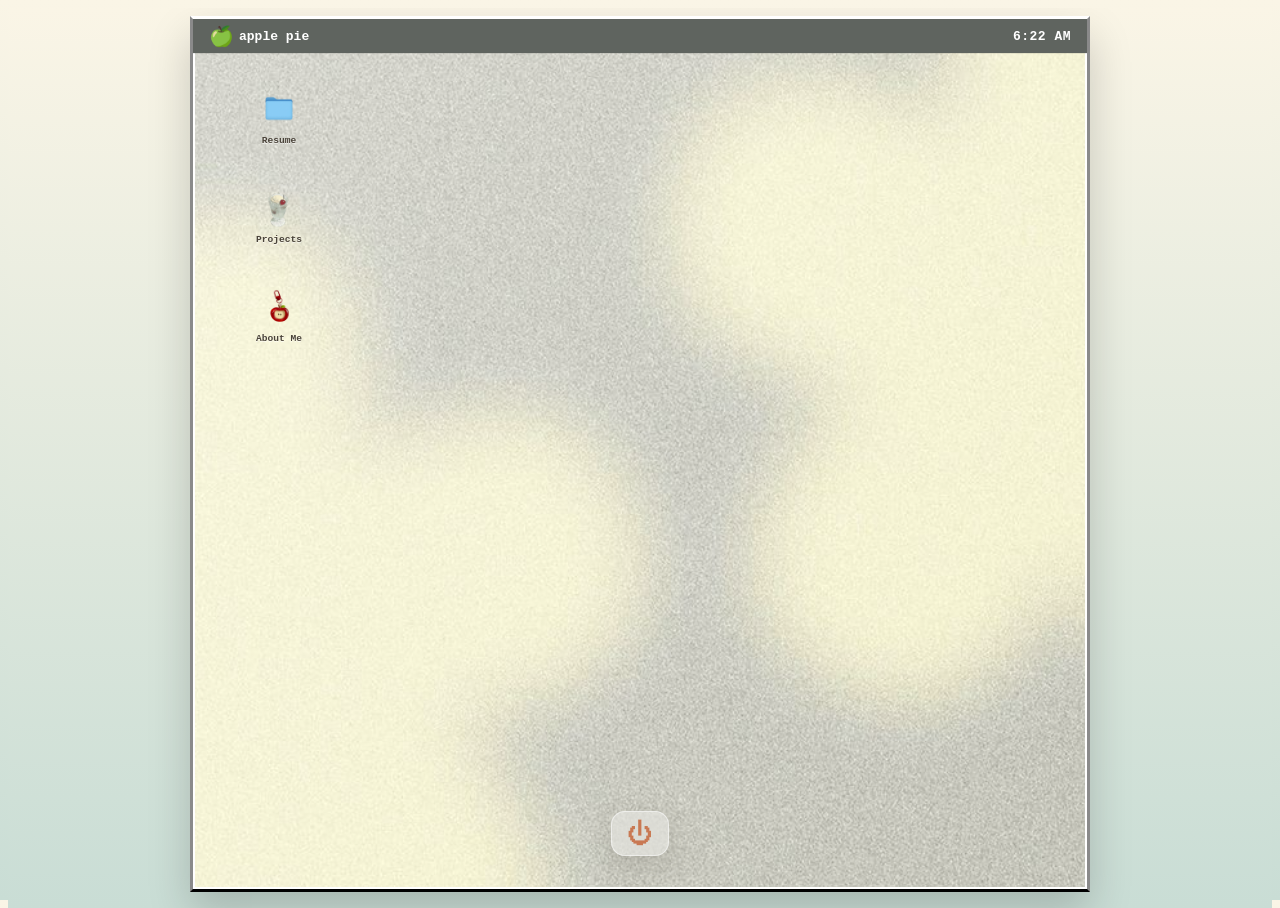
==== commit c47183f8: "fix desktop font size" ====
--- a/desktop/desktop.html
+++ b/desktop/desktop.html
@@ -119,7 +119,7 @@
           <div class="window-body">
             <h2>Amanda Christy S. Ruazol</h2>
             <p class="window-sub">Frontend / Web Developer</p>
-            <p>
+            <p class="window-p">
               Associate Software Engineer with a focus on JavaScript,
               TypeScript, and crafting cozy, detail-oriented frontend
               experiences. Currently building out a portfolio that blends clean
@@ -173,14 +173,14 @@
           <div class="window-body">
             <div class="project-card">
               <h3>Amanda's Room</h3>
-              <p>
+              <p class="window-p">
                 A Stardew Valley-inspired about-me site built with vanilla JS
                 and the Canvas API — walk a character around town to explore.
               </p>
             </div>
             <div class="project-card">
               <h3>ReFocus</h3>
-              <p>
+              <p class="window-p">
                 Built a specialized visual reference application for digital
                 illustrators designed to mitigate creative analysis paralysis by
                 enforcing a strict 3-image structural constraint across core art
@@ -189,7 +189,7 @@
             </div>
             <div class="project-card">
               <h3>Depreciation Services Site</h3>
-              <p>
+              <p class="window-p">
                 A Next.js 14 portfolio project deployed via Vercel, modeled on a
                 property depreciation services business.
               </p>
@@ -282,7 +282,7 @@
           </div>
           <div class="window-body">
             <h2>Hi, I'm Amanda</h2>
-            <p>
+            <p class="window-p">
               I build cozy, detail-driven web experiences and love mixing
               technical work with pixel art and handcrafted design. Welcome to
               my desktop!
@@ -318,7 +318,6 @@
       <!-- Logout confirm modal -->
       <div class="modal-overlay" id="logoutOverlay">
         <div class="modal">
-          <h3>Heading out already?</h3>
           <p>You'll be logged out and sent back to the homepage.</p>
           <div class="modal__actions">
             <button class="modal__btn modal__btn--no" id="logoutNo">
--- a/desktop/desktop.css
+++ b/desktop/desktop.css
@@ -2,13 +2,13 @@
 :root {
   --cream: #f2ecdc;
   --cream-deep: #e7dcc2;
-  --sage: #9cae8c;
+  --sage: linear-gradient(to bottom, #faf5e6 0%, #c9ddd5 100%);
   --sage-dark: #7e9470;
   --lilac: #c9aedb;
   --terracotta: #d98e6b;
   --terracotta-dark: #c97953;
   --ink: #4a4339;
-  --ink-soft: #6e6555;
+  --ink-soft: #5f645f;
   --cloud: #fbf7ee;
   --shadow: rgba(74, 67, 57, 0.18);
   --panel-border-light: #ffffff;
@@ -49,7 +49,7 @@
       rgba(255, 255, 255, 0.35),
       rgba(255, 255, 255, 0.08)
     ),
-    url("/assets/wallpaper2.jpg");
+    url("../assets/wallpaper2.jpg");
   background-position: center, center;
   background-size: cover, cover;
   background-repeat: no-repeat, no-repeat;
@@ -71,7 +71,7 @@
 /* ============ Menu bar ============ */
 .menubar {
   height: 34px;
-  background: rgb(44, 75, 44);
+  background: var(--ink-soft);
   backdrop-filter: blur(8px);
   display: flex;
   align-items: center;
@@ -181,8 +181,8 @@
 }
 
 .folder-icon {
-  width: 60px;
-  height: 60px;
+  width: 2.5rem;
+  height: 2.5rem;
   display: flex;
   align-items: center;
   justify-content: center;
@@ -198,7 +198,7 @@
 
 .folder-label {
   font-family: var(--font-display);
-  font-size: 12.5px;
+  font-size: 0.6rem;
   font-weight: 600;
   color: var(--ink);
   text-shadow: 0 1px 0 rgba(255, 255, 255, 0.6);
@@ -276,13 +276,13 @@
 }
 .window-control:hover {
   transform: scale(1.05);
-  background: rgba(255, 255, 255, 0.24);
+  background: #ffffff3d;
 }
 .window-control--close {
-  background: #c95b5b;
+  background: #d16b6b;
 }
 .window-control--close:hover {
-  background: #d96a6a;
+  background: #e67474;
 }
 .window-control--min {
   background: #d4b157;
@@ -323,25 +323,29 @@
   font-family: var(--font-display);
   color: var(--ink);
   margin: 0 0 4px;
-  font-size: 21px;
+  font-size: 1rem;
 }
 .window-body h3 {
   font-family: var(--font-display);
   color: var(--ink);
-  font-size: 15px;
+  font-size: 0.8rem;
   margin: 16px 0 8px;
 }
 .window-sub {
   font-style: italic;
   color: var(--terracotta-dark);
   margin: 0 0 12px;
-  font-size: 13px;
+  font-size: 0.7rem;
+}
+.window-p {
+  font-size: 0.6rem;
 }
 .window-list {
   margin: 0;
   padding-left: 18px;
 }
 .window-list li {
+  font-size: 0.6rem;
   margin-bottom: 4px;
 }
 
@@ -377,16 +381,16 @@
 /* ============ Dock ============ */
 .dock {
   position: fixed;
-  bottom: 25px;
+  bottom: 44px;
   left: 50%;
   transform: translateX(-50%);
   display: flex;
   align-items: flex-end;
-  gap: 6px;
+  gap: 10px;
   background: rgba(255, 255, 255, 0.35);
   backdrop-filter: blur(14px);
-  border-radius: 20px;
-  padding: 8px 14px;
+  border-radius: 14px;
+  padding: 6px 12px;
   box-shadow:
     0 10px 30px var(--shadow),
     inset 0 0 0 1px rgba(255, 255, 255, 0.5);
@@ -400,16 +404,16 @@
   flex-direction: column;
   align-items: center;
   cursor: pointer;
-  font-size: 26px;
-  padding: 4px 8px;
-  border-radius: 12px;
+  font-size: 20px;
+  padding: 2px 4px;
+  border-radius: 10px;
   transition: transform 0.15s ease;
   position: relative;
 }
 
 .dock-item img {
-  width: 42px;
-  height: 42px;
+  width: 2rem;
+  height: 2rem;
   object-fit: cover;
   display: block;
 }
@@ -418,14 +422,14 @@
 }
 .dock-item i {
   position: absolute;
-  bottom: -22px;
   font-family: var(--font-display);
   font-style: normal;
-  font-size: 15px;
+  bottom: -20px;
+  font-size: 0.65rem;
   font-weight: 700;
   color: var(--ink);
   background: var(--cloud);
-  padding: 1px 8px;
+  padding: 1px 6px;
   border-radius: 8px;
   white-space: nowrap;
   opacity: 0;
@@ -438,14 +442,15 @@
 
 .dock-divider {
   width: 1px;
-  height: 34px;
+  height: 24px;
   background: rgba(74, 67, 57, 0.2);
-  margin: 0 4px;
+  margin: 0 3px;
   align-self: center;
 }
 
 .dock-item--exit span {
   color: var(--terracotta-dark);
+  font-size: 1.6rem;
 }
 
 /* ============ Logout modal ============ */
@@ -478,11 +483,11 @@
 .modal h3 {
   font-family: var(--font-display);
   margin: 0 0 8px;
-  font-size: 18px;
+  font-size: 1rem;
   color: var(--ink);
 }
 .modal p {
-  font-size: 13px;
+  font-size: 0.7rem;
   color: var(--ink-soft);
   margin: 0 0 18px;
 }
@@ -530,10 +535,10 @@
   .sticker {
     display: none;
   }
-  .window {
+  /* .window {
     width: 90vw !important;
     left: 5vw !important;
-  }
+  } */
   .menubar-item {
     display: none;
   }
